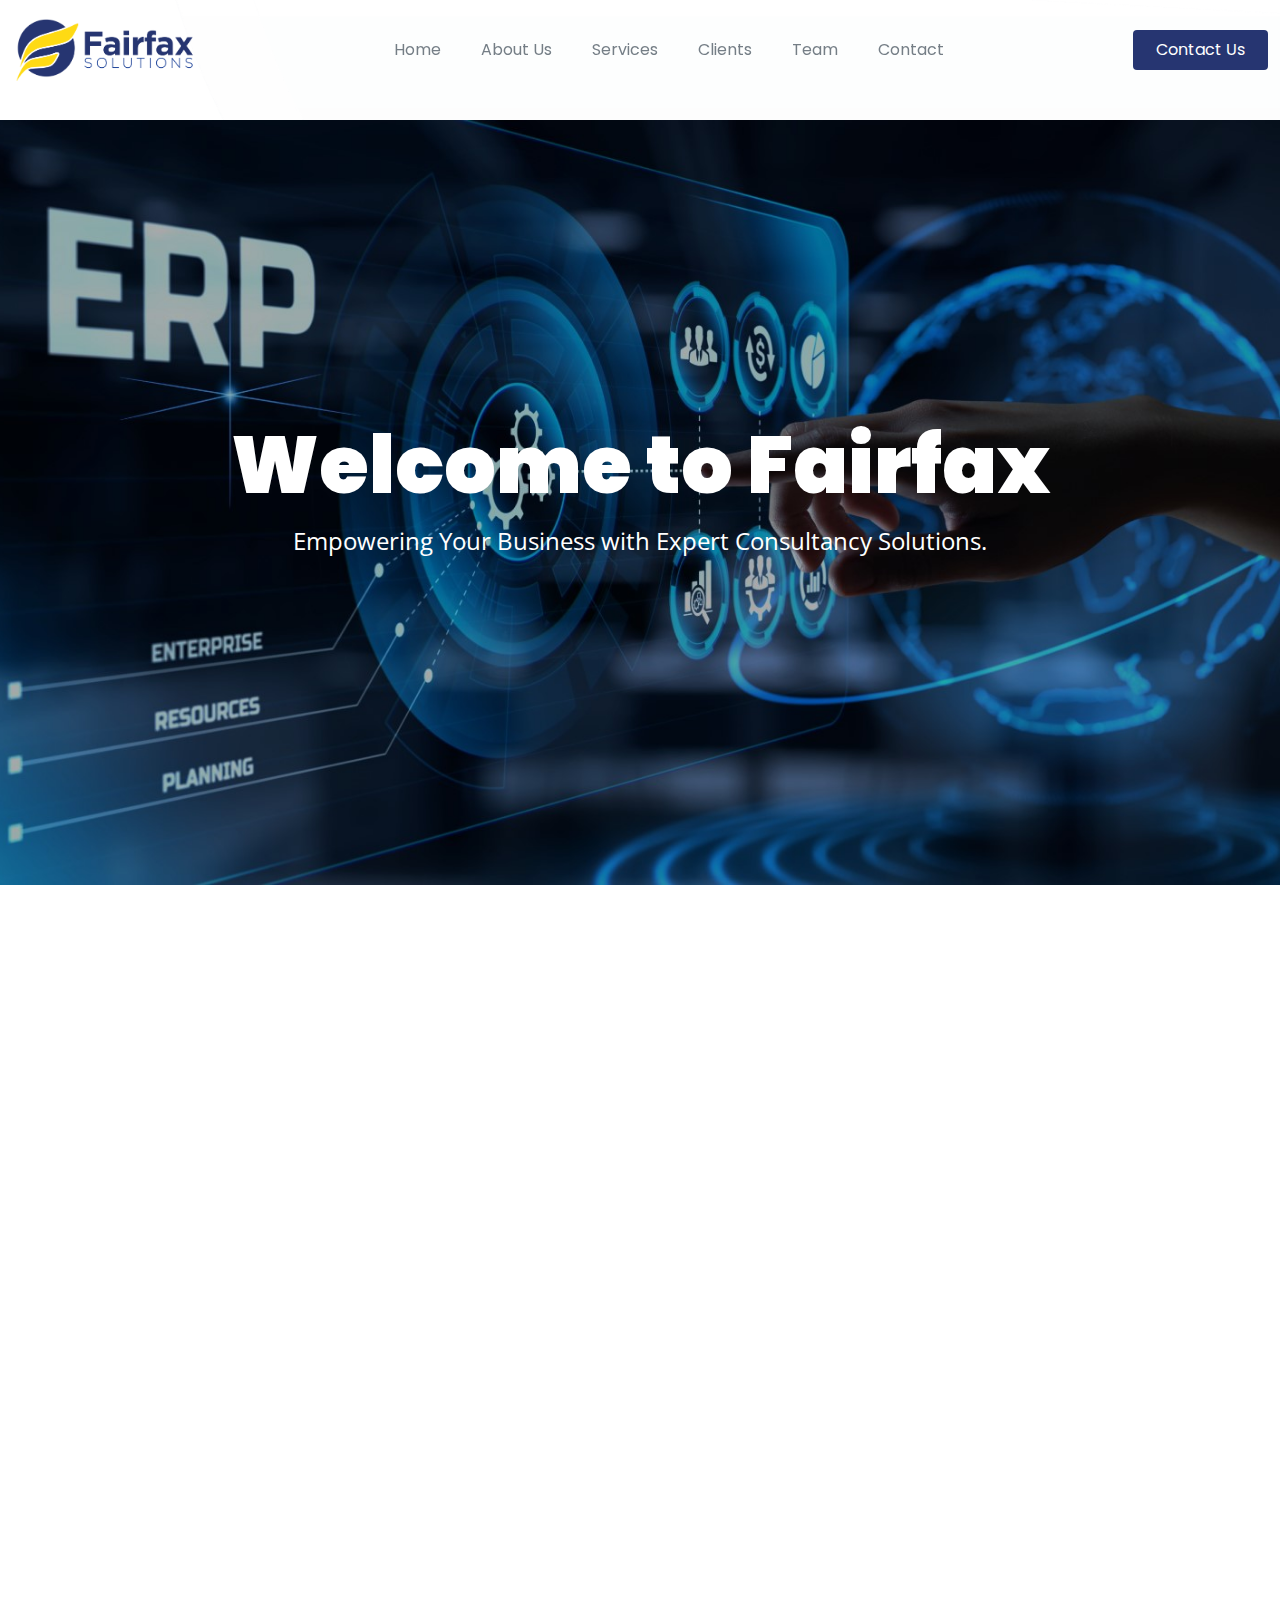
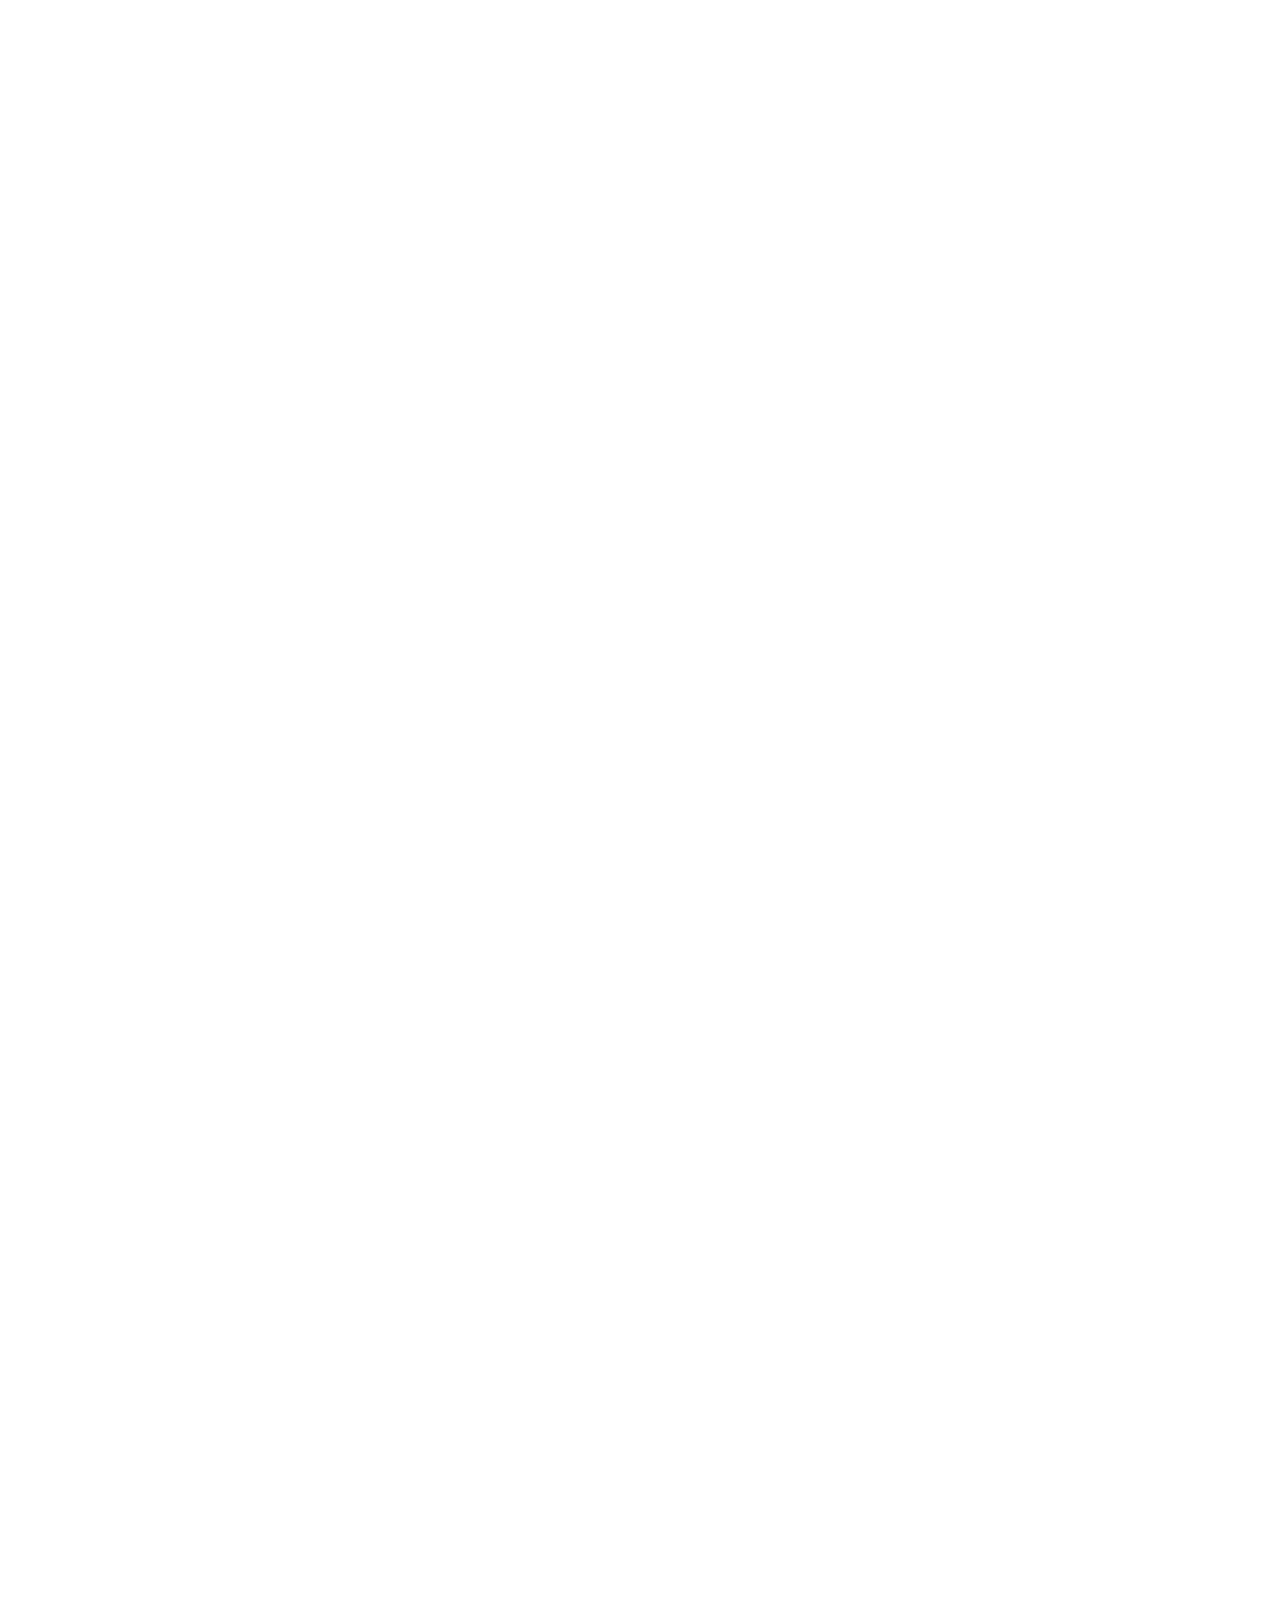
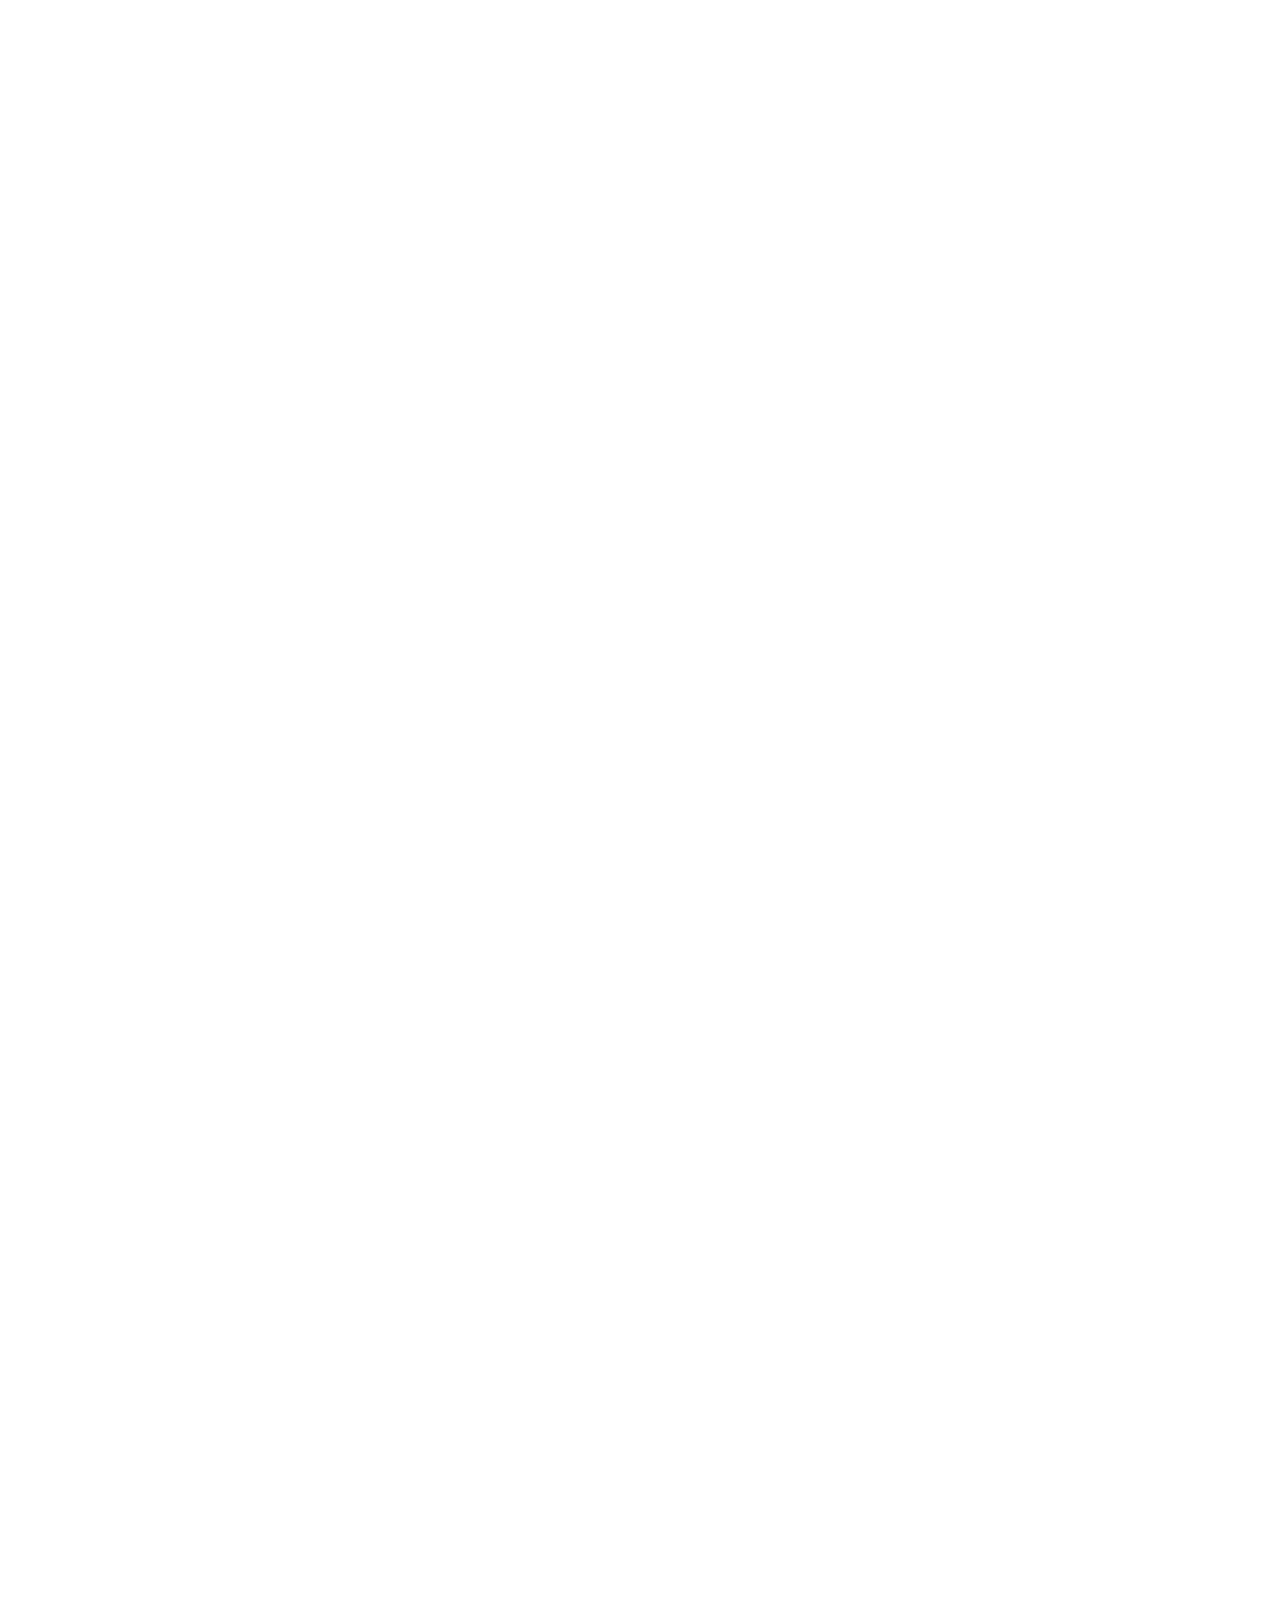
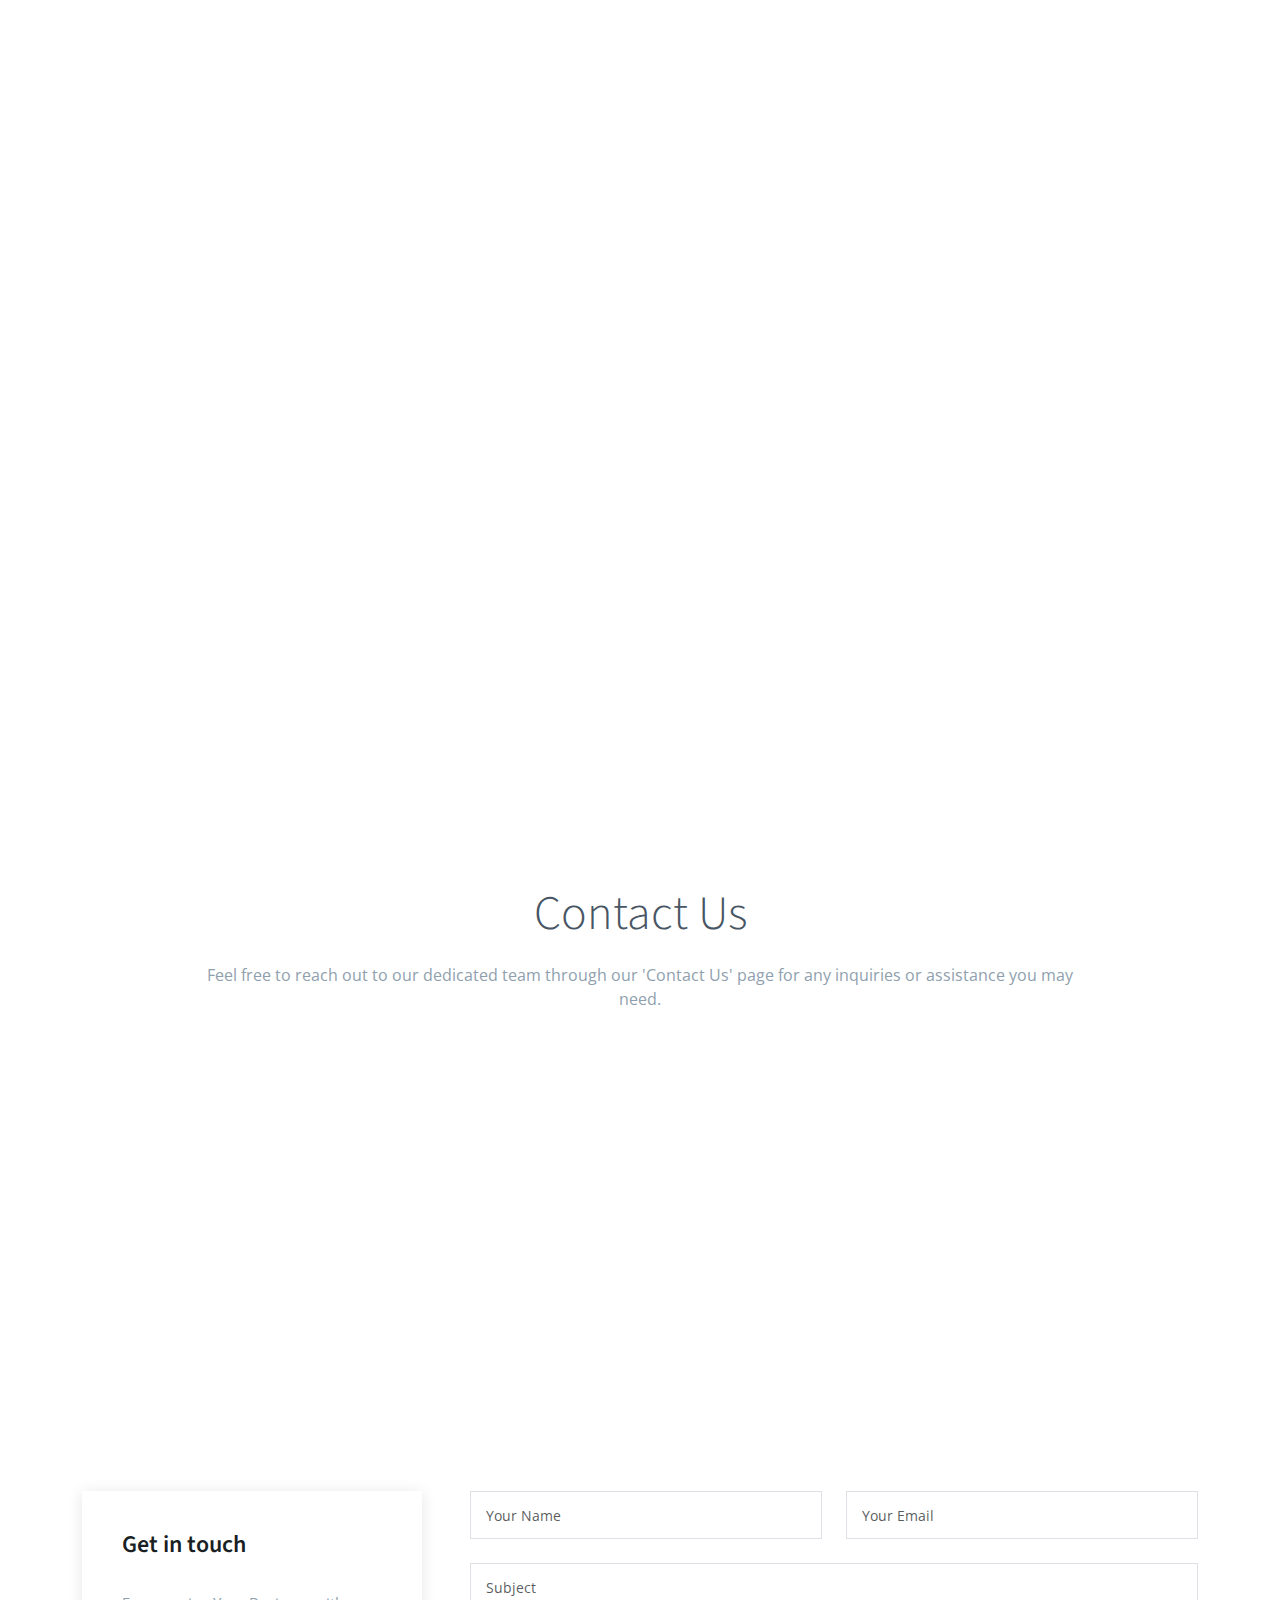
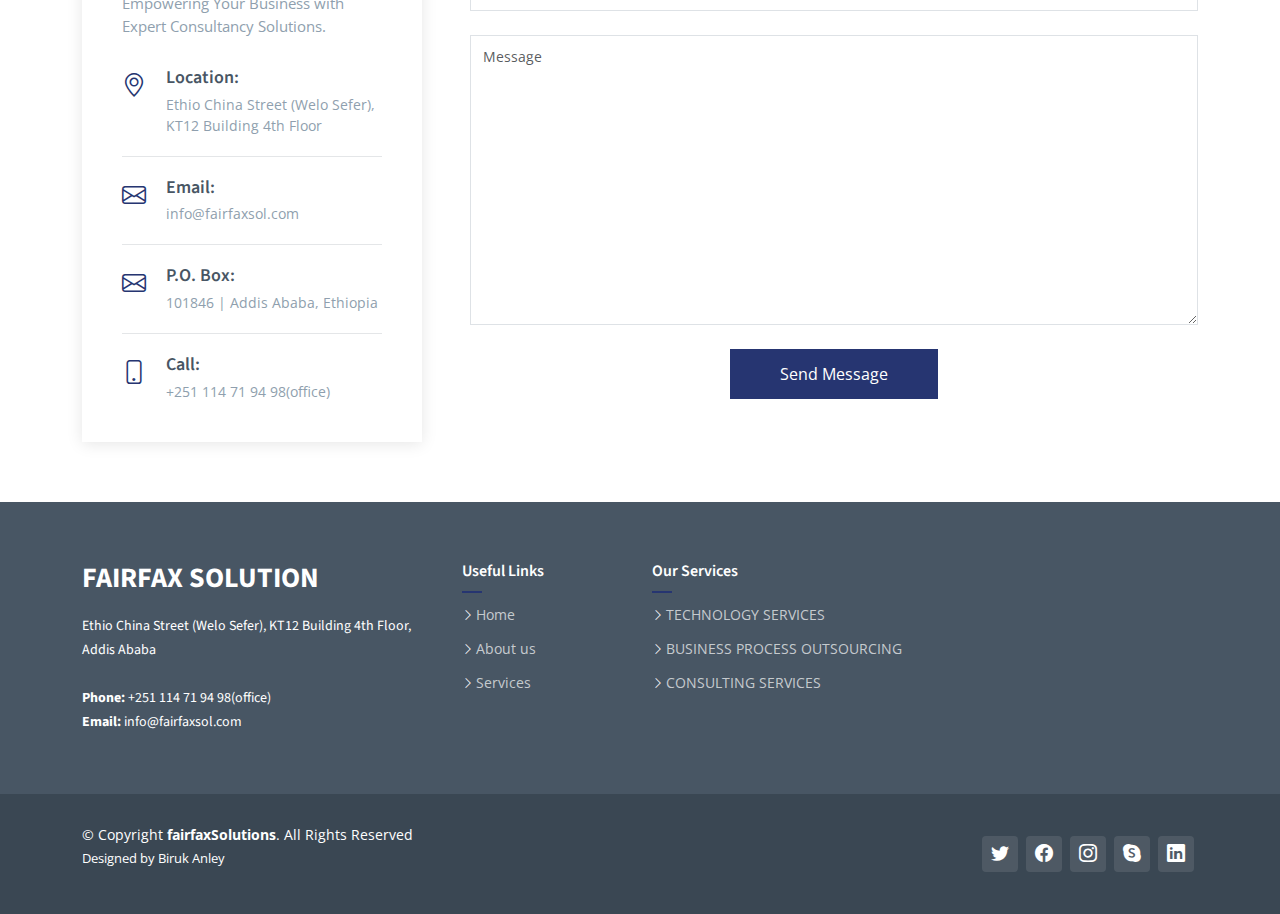
==== index.html @ a39a490e "fix" ====
<!DOCTYPE html>
<html lang="en">

<head>
  <meta charset="utf-8">
  <meta content="width=device-width, initial-scale=1.0" name="viewport">

  <title>FairFax Solution</title>
  <meta content="" name="description">
  <meta content="" name="keywords">

  <!-- Favicons -->
  <link href="assets/img/favicon.png" rel="icon">
  <link href="assets/img/apple-touch-icon.png" rel="apple-touch-icon">

  <!-- Google Fonts -->
  <link rel="preconnect" href="https://fonts.googleapis.com">
  <link rel="preconnect" href="https://fonts.gstatic.com" crossorigin>
  <link href="https://fonts.googleapis.com/css2?family=Open+Sans:ital,wght@0,300;0,400;0,500;0,600;0,700;1,300;1,400;1,500;1,600;1,700&family=Poppins:ital,wght@0,300;0,400;0,500;0,600;0,700;1,300;1,400;1,500;1,600;1,700&family=Source+Sans+Pro:ital,wght@0,300;0,400;0,600;0,700;1,300;1,400;1,600;1,700&display=swap" rel="stylesheet">

  <!-- Vendor CSS Files -->
  <link href="assets/vendor/bootstrap/css/bootstrap.min.css" rel="stylesheet">
  <link href="assets/vendor/bootstrap-icons/bootstrap-icons.css" rel="stylesheet">
  <link href="assets/vendor/aos/aos.css" rel="stylesheet">
  <link href="assets/vendor/glightbox/css/glightbox.min.css" rel="stylesheet">
  <link href="assets/vendor/swiper/swiper-bundle.min.css" rel="stylesheet">

  <!-- Variables CSS Files. Uncomment your preferred color scheme -->
  <link href="assets/css/variables.css" rel="stylesheet">
  <!-- <link href="assets/css/variables-blue.css" rel="stylesheet"> -->
  <!-- <link href="assets/css/variables-green.css" rel="stylesheet"> -->
  <!-- <link href="assets/css/variables-orange.css" rel="stylesheet"> -->
  <!-- <link href="assets/css/variables-purple.css" rel="stylesheet"> -->
  <!-- <link href="assets/css/variables-red.css" rel="stylesheet"> -->
  <!-- <link href="assets/css/variables-pink.css" rel="stylesheet"> -->

  <!-- Template Main CSS File -->
  <link href="assets/css/main.css" rel="stylesheet">

  <!-- =======================================================
  * Template Name: HeroBiz
  * Updated: Sep 18 2023 with Bootstrap v5.3.2
  * Template URL: https://bootstrapmade.com/herobiz-bootstrap-business-template/
  * Author: BootstrapMade.com
  * License: https://bootstrapmade.com/license/
  ======================================================== -->
</head>

<body>
<style>
  .bg-sr {
    background-image: url('assets/img/t.jpg');
    background-size: cover;
    background-position: center;
    
    height: 85vh;
    width: 100%;
  }
  .abo-img {
    width: 98%;
  }
 
    
  
</style>
  <!-- ======= Header ======= -->
  <header id="header" class="header fixed-top" data-scrollto-offset="0">
    <div class="container-fluid d-flex align-items-center justify-content-between">

      <a href="index.html" class="logo d-flex align-items-center scrollto me-auto me-lg-0">
        <!-- Uncomment the line below if you also wish to use an image logo -->
        <img src="assets/img/logo.png" alt="">
       
      </a>

      <nav id="navbar" class="navbar">
        <ul>

          <li><a class="nav-link scrollto" href="#">Home</a></li>
          <li><a class="nav-link scrollto" href="index.html#about">About Us</a></li>
          <li><a class="nav-link scrollto" href="index.html#services">Services</a></li>
          <li><a class="nav-link scrollto" href="index.html#portfolio">Clients</a></li>
          <li><a class="nav-link scrollto" href="index.html#team">Team</a></li>
        
        
          <li><a class="nav-link scrollto" href="index.html#contact">Contact</a></li>
        </ul>
        <i class="bi bi-list mobile-nav-toggle d-none"></i>
      </nav><!-- .navbar -->

      <a class="btn-getstarted scrollto" href="index.html#contact">Contact Us</a>

    </div>
  </header><!-- End Header -->

  <section id="hero-animated" class="hero-animated d-flex align-items-center height-100vh">
  
  <div class=" d-flex flex-column justify-content-center align-items-center text-center  bg-sr" data-aos="zoom-out">
    
  <div class="background-red" style="position: absolute; z-index: 1;">
    
    <h2 class="color-white" style="font-size: 5rem; font-weight: 900;">Welcome to Fairfax </h2>
    <p class="color-white "style="font-size: 1.5rem;">Empowering Your Business with Expert Consultancy Solutions.</p>
 
  </div>
</section>
  

  <main id="main">

    <!-- ======= Featured Services Section ======= -->
   

    <!-- ======= About Section ======= -->
    <section id="about" class="about">
      <div class="container" data-aos="fade-up">
        

        <div class="section-header">
          <h2>About Us</h2>
          <p>Fairfax Solution Tech PLC, is an enterprise solutions provider focusing on ERP solutions for
          various industry verticals with an impressive track record.</p>
        </div>

        <div class="row g-4 g-lg-5" data-aos="fade-up" data-aos-delay="200">

          <div class="col-lg-5">
            <div class="about-img">
              <img src="assets/img/hero-carousel-5.svg" class="abo-img" alt="" />
            </div>
          </div>

          <div class="col-lg-7">
            <h3 class="pt-0 pt-lg-5">Fairfax Solutions leads the industry in revolutionizing operations with cutting-edge tech</h3>

            <!-- Tabs -->
            <ul class="nav nav-pills mb-3">
              
              <li><a class="nav-link active" data-bs-toggle="pill" href="#tab0">About Us</a></li>
              <li><a class="nav-link" data-bs-toggle="pill" href="#tab1">What we do</a></li>

            </ul><!-- End Tabs -->

            <!-- Tab Content -->
            <div class="tab-content">
              <div class="tab-pane fade show active" id="tab0">
                
                <p>Fairfax Solutions is an innovative tech firm in Ethiopia, focusing on ERP systems, training,
                and consulting.</p>

                <p>It is an innovative company with a vision of leveraging the power of advanced technology to deliver world-class process
                improvements, organization transformations and strategic advice to our clients. Fairfax delivers real value to its
                clients by anticipating and addressing their challenges. Advising and helping clients requires a detailed knowledge of
                their industries. Thus, the approaches, methodologies and skills of Fairfax are tailored to the characteristics of each
                industry. Our ERP solutions are effective at streamlining business processes that cut across the functional areas of
                your business by bringing together fragmented operations, often replacing multiplicity of legacy systems to speed up departmental functions and transactions that cross your business.</p>
                  
              </p>
              
               
              </div><!-- End Tab 1 Content -->

              <div class="tab-pane fade show" id="tab1">

                <p class="fst-italic">Our Professional services include the following:</p>

                <div class="d-flex align-items-center mt-4">
                  <i class="bi bi-check2"></i>
                  <h4>Application (ERP) Implementation Services</h4>
                </div>
                <div class="d-flex align-items-center mt-4">
                  <i class="bi bi-check2"></i>
                  <h4>Managed Business Process Outsourcing</h4>
                </div>
                <div class="d-flex align-items-center mt-4">
                  <i class="bi bi-check2"></i>
                  <h4>Disaster Recovery</h4>
                </div>
                <div class="d-flex align-items-center mt-4">
                  <i class="bi bi-check2"></i>
                  <h4>Mobile Commerce</h4>
                </div>
                

                

              </div><!-- End Tab 1 Content -->
            </div>

          </div>

        </div>

      </div>
    </section><!-- End About Section -->

    <!-- ======= Clients Section ======= -->
    <section id="clients" class="clien">
      <div class="container" data-aos="zoom-out">

        <div class="clients-slider swiper">
          <div class="swiper-wrapper align-items-center">
            <div class="swiper-slide"><img src="assets/img/clients/client-0.jpg" class="img-fluid" alt=""></div>
            <div class="swiper-slide"><img src="assets/img/clients/client-1.png" class="img-fluid" alt=""></div>
            <div class="swiper-slide"><img src="assets/img/clients/client-2.png" class="img-fluid" alt=""></div>
            <div class="swiper-slide"><img src="assets/img/clients/client-3.png" class="img-fluid" alt=""></div>
            <div class="swiper-slide"><img src="assets/img/clients/client-5.png" class="img-fluid" alt=""></div>
            <div class="swiper-slide"><img src="assets/img/clients/client-6.png" class="img-fluid" alt=""></div>
            <div class="swiper-slide"><img src="assets/img/clients/client-7.jpg" class="img-fluid" alt=""></div>
            <div class="swiper-slide"><img src="assets/img/clients/client-8.png" class="img-fluid" alt=""></div>
            



          </div>
        </div>

      </div>
    </section><!-- End Clients Section -->

    
    

    <!-- ======= Services Section ======= -->
    <section id="services" class="services">
      <div class="container" data-aos="fade-up">

        <div class="section-header">
          <h2>Our Services</h2>
          <p>Customized solutions empowering businesses through strategic technology planning.</p>
        </div>

        <section id="featured-services" class="featured-services">
          <div class="container">
        
            <div class="row gy-4">
        
              <div class="col-xl-3 col-md-6 d-flex" data-aos="zoom-out">
                <div class="service-item position-relative">
                  <div class="icon"><i class="bi bi-activity icon"></i></div>
                  <h4><a href="" class="stretched-link">TECHNOLOGY SERVICES</a></h4>
                  <p>Our Technology Services are based on the optimal match between a client’s industry, strategy, business
                    model and
                    organization. The Solutions we identify will be the drivers of our clients’ growth</p>
                </div>
              </div><!-- End Service Item -->
        
              <div class="col-xl-3 col-md-6 d-flex" data-aos="zoom-out" data-aos-delay="200">
                <div class="service-item position-relative">
                  <div class="icon"><i class="bi bi-bounding-box-circles icon"></i></div>
                  <h4><a href="" class="stretched-link">CONSULTING SERVICES</a></h4>
                  <p>Our focus is to help identify issues which will clear your path to value and high performance whether you
                    are challenged
                    by regulatory pressures or need to focus on customer needs</p>
                </div>
              </div><!-- End Service Item -->
        
              <div class="col-xl-3 col-md-6 d-flex" data-aos="zoom-out" data-aos-delay="400">
                <div class="service-item position-relative">
                  <div class="icon"><i class="bi bi-calendar4-week icon"></i></div>
                  <h4><a href="" class="stretched-link">BUSINESS PROCESS OUTSOURCING</a></h4>
                  <p>Fairfax Solution outsourcing services touch every industry and business process. We transform our clients’
                    business
                    operations, making them faster, more efficient and cost-effective
                  </p>
                </div>
              </div>
              <!-- End Service Item -->
        
              <div class="col-xl-3 col-md-6 d-flex" data-aos="zoom-out" data-aos-delay="600">
                <div class="service-item position-relative">
                  <div class="icon"><i class="bi bi-broadcast icon"></i></div>
                  <h4><a href="" class="stretched-link">TRAINING PROGRAMS</a></h4>
                  <p>We provide customized training programs.Our experts offer comprehensive sessions on product usage, system integration,
                  troubleshooting, and best practices. Through hands-on exercises, we ensure clients gain a deep understanding of our products</p>
                </div>
              </div>
              
              <!-- End Service Item -->
        
            </div>
        
          </div>
        </section><!-- End Featured Services Section -->

      </div>
    </section><!-- End Services Section -->



    <!-- ======= F.A.Q Section ======= -->
    <section id="faq" class="faq">
      <div class="container-fluid" data-aos="fade-up">

        <div class="row gy-4">

          <div class="col-lg-7 d-flex flex-column justify-content-center align-items-stretch  order-2 order-lg-1">

            <div class="content px-xl-5">
              <h3>Frequently Asked <strong>Questions</strong></h3>
              <p>
                Find quick answers to common queries about Fairfax Solutions, covering our expertise in ICT consultancy, partnerships and  experiences.
              </p>
            </div>

            <div class="accordion accordion-flush px-xl-5" id="faqlist">

              <div class="accordion-item" data-aos="fade-up" data-aos-delay="200">
                <h3 class="accordion-header">
                  <button class="accordion-button collapsed" type="button" data-bs-toggle="collapse" data-bs-target="#faq-content-1">
                    <i class="bi bi-question-circle question-icon"></i>
                  What are Fairfax's areas of expertise?
                  </button>
                </h3>
                <div id="faq-content-1" class="accordion-collapse collapse" data-bs-parent="#faqlist">
                  <div class="accordion-body">
                    Fairfax specializes in providing comprehensive ICT consultancy and innovative business solutions. Our expertise spans
                    from strategizing IT frameworks to implementing cutting-edge technology solutions, ensuring optimized operations and
                    growth for businesses.
                  </div>
                </div>
              </div><!-- # Faq item-->

              <div class="accordion-item" data-aos="fade-up" data-aos-delay="300">
                <h3 class="accordion-header">
                  <button class="accordion-button collapsed" type="button" data-bs-toggle="collapse" data-bs-target="#faq-content-2">
                    <i class="bi bi-question-circle question-icon"></i>
                    Does Fairfax have partnerships?
                  </button>
                </h3>
                <div id="faq-content-2" class="accordion-collapse collapse" data-bs-parent="#faqlist">
                  <div class="accordion-body">
                    Absolutely. We collaborate with numerous local, regional as well as multinational companies.
                  </div>
                </div>
              </div><!-- # Faq item-->

              <div class="accordion-item" data-aos="fade-up" data-aos-delay="400">
                <h3 class="accordion-header">
                  <button class="accordion-button collapsed" type="button" data-bs-toggle="collapse" data-bs-target="#faq-content-3">
                    <i class="bi bi-question-circle question-icon"></i>
                    What industries or sectors have you primarily served  in ICT consultancy?
                  </button>
                </h3>
                <div id="faq-content-3" class="accordion-collapse collapse" data-bs-parent="#faqlist">
                  <div class="accordion-body">
                    <ul>
                      <li>Financial industry : Banks and micro finance institutions</li>
                      <li>Health and public services : NGO</li>
                      <li>Manufucturing : Cement , brewery , FMCGs and others</li>
                      <li>Goverment : Service providers</li>
                      
                    </ul>
                  
                  </div>
                </div>
              </div><!-- # Faq item-->

            

              <div class="accordion-item" data-aos="fade-up" data-aos-delay="600">
                <h3 class="accordion-header">
                  <button class="accordion-button collapsed" type="button" data-bs-toggle="collapse" data-bs-target="#faq-content-5">
                    <i class="bi bi-question-circle question-icon"></i>
                  Do you have experience in this field?
                  </button>
                </h3>
                <div id="faq-content-5" class="accordion-collapse collapse" data-bs-parent="#faqlist">
                  <div class="accordion-body">
                    Absolutely, we boast over a decade of extensive expertise.
                  </div>
                </div>
              </div><!-- # Faq item-->

            </div>

          </div>

          <div class="col-lg-5 align-items-stretch order-1 order-lg-2 img" style='background-image: url("assets/img/faq.jpg");'>&nbsp;</div>
        </div>

      </div>
    </section><!-- End F.A.Q Section -->

    <!-- ======= Clients Section ======= -->
    <section id="portfolio" class="portfolio" data-aos="fade-up">

      <div class="container">

        <div class="section-header">
          <h2>Our Clients</h2>
          <p>Our clientele comprises long-term partners with whom we've collaborated over the years, reflecting the wealth of
          experience we've gained together. Their enduring trust and sustained collaborations stand as a testament to our shared
          journey and accomplishments.</p>
        </div>

      </div>

      <div class="container-fluid" data-aos="fade-up" data-aos-delay="200">

        <div class="portfolio-isotope" data-portfolio-filter="*" data-portfolio-layout="masonry" data-portfolio-sort="original-order">

          <ul class="portfolio-flters">
            <!-- <li data-filter="*" class="filter-active">All</li>
            <li data-filter=".filter-app">App</li>
            <li data-filter=".filter-product">Product</li>
            <li data-filter=".filter-branding">Branding</li>
            <li data-filter=".filter-books">Books</li> -->
          </ul><!-- End Clients4 Filters -->

          <div class="row g-0 portfolio-container">

            <div class="col-xl-3 col-lg-4 col-md-6 portfolio-item filter-app">
              <img src="assets/img/portfolio/app-1.jpg" class="img-fluid" alt="">
              <div class="portfolio-info">
                <a href="assets/img/portfolio/app-1.jpg"  data-gallery="portfolio-gallery" class="glightbox preview-link"><i class="bi bi-zoom-in"></i></a>
                <!-- <a href="portfolio-details.html" title="More Details" class="details-link"><i class="bi bi-link-45deg"></i></a> -->
              </div>
            </div><!-- End Clients4 Item -->

           

            <div class="col-xl-3 col-lg-4 col-md-6 portfolio-item filter-branding">
              <img src="assets/img/portfolio/branding-1.jpg" class="img-fluid" alt="">
              <div class="portfolio-info">
                <a href="assets/img/portfolio/branding-1.jpg"  data-gallery="portfolio-gallery" class="glightbox preview-link"><i class="bi bi-zoom-in"></i></a>
                <!-- <a href="portfolio-details.html" title="More Details" class="details-link"><i class="bi bi-link-45deg"></i></a> -->
              </div>
            </div><!-- End Clients4 Item -->

              <div class="col-xl-3 col-lg-4 col-md-6 portfolio-item filter-app">
                <img src="assets/img/portfolio/app-24.jpg" class="img-fluid" alt="">
                <div class="portfolio-info">
                  <a href="assets/img/portfolio/app-24.jpg" data-gallery="portfolio-gallery" class="glightbox preview-link"><i
                      class="bi bi-zoom-in"></i></a>
                  <!-- <a href="portfolio-details.html" title="More Details" class="details-link"><i class="bi bi-link-45deg"></i></a> -->
                </div>
              </div><!-- End Clients4 Item -->

            <div class="col-xl-3 col-lg-4 col-md-6 portfolio-item filter-books">
              <img src="assets/img/portfolio/book-11.jpg" class="img-fluid" alt="">
              <div class="portfolio-info">
                <a href="assets/img/portfolio/book11.jpg" data-gallery="portfolio-gallery" class="glightbox preview-link"><i class="bi bi-zoom-in"></i></a>
                <!-- <a href="portfolio-details.html" title="More Details" class="details-link"><i class="bi bi-link-45deg"></i></a> -->
              </div>
            </div><!-- End Clients4 Item -->

            <div class="col-xl-3 col-lg-4 col-md-6 portfolio-item filter-books">
              <img src="assets/img/portfolio/book-12.jpg" class="img-fluid" alt="">
              <div class="portfolio-info">
                <a href="assets/img/portfolio/book-12.jpg" data-gallery="portfolio-gallery" class="glightbox preview-link"><i
                    class="bi bi-zoom-in"></i></a>
                <!-- <a href="portfolio-details.html" title="More Details" class="details-link"><i class="bi bi-link-45deg"></i></a> -->
              </div>
            </div><!-- End Clients4 Item -->

            <div class="col-xl-3 col-lg-4 col-md-6 portfolio-item filter-app">
              <img src="assets/img/portfolio/app-22.jpg" class="img-fluid" alt="">
              <div class="portfolio-info">
                <a href="assets/img/portfolio/app-22.jpg"  data-gallery="portfolio-gallery" class="glightbox preview-link"><i class="bi bi-zoom-in"></i></a>
                <!-- <a href="portfolio-details.html" title="More Details" class="details-link"><i class="bi bi-link-45deg"></i></a> -->
              </div>
            </div><!-- End Clients4 Item -->

            <div class="col-xl-3 col-lg-4 col-md-6 portfolio-item filter-app">
              <img src="assets/img/portfolio/app-23.jpg" class="img-fluid" alt="">
              <div class="portfolio-info">
                <a href="assets/img/portfolio/app-23.jpg" data-gallery="portfolio-gallery" class="glightbox preview-link"><i
                    class="bi bi-zoom-in"></i></a>
                <!-- <a href="portfolio-details.html" title="More Details" class="details-link"><i class="bi bi-link-45deg"></i></a> -->
              </div>
            </div><!-- End Clients4 Item -->

            <div class="col-xl-3 col-lg-4 col-md-6 portfolio-item filter-app">
              <img src="assets/img/portfolio/app-25.jpg" class="img-fluid" alt="">
              <div class="portfolio-info">
                <a href="assets/img/portfolio/app-25.jpg" data-gallery="portfolio-gallery" class="glightbox preview-link"><i
                    class="bi bi-zoom-in"></i></a>
                <!-- <a href="portfolio-details.html" title="More Details" class="details-link"><i class="bi bi-link-45deg"></i></a> -->
              </div>
            </div><!-- End Clients4 Item -->

          

            

            <div class="col-xl-3 col-lg-4 col-md-6 portfolio-item filter-branding">
              <img src="assets/img/portfolio/branding-2.jpg" class="img-fluid" alt="">
              <div class="portfolio-info">
                <a href="assets/img/portfolio/branding-2.jpg"  data-gallery="portfolio-gallery" class="glightbox preview-link"><i class="bi bi-zoom-in"></i></a>
                <!-- <a href="portfolio-details.html" title="More Details" class="details-link"><i class="bi bi-link-45deg"></i></a> -->
              </div>
            </div><!-- End Clients4 Item -->

            <div class="col-xl-3 col-lg-4 col-md-6 portfolio-item filter-books">
              <img src="assets/img/portfolio/books-2.jpg" class="img-fluid" alt="">
              <div class="portfolio-info">
                <a href="assets/img/portfolio/books-2.jpg"  data-gallery="portfolio-gallery" class="glightbox preview-link"><i class="bi bi-zoom-in"></i></a>
                <!-- <a href="portfolio-details.html" title="More Details" class="details-link"><i class="bi bi-link-45deg"></i></a> -->
              </div>
            </div><!-- End Clients4 Item -->
            <div class="col-xl-3 col-lg-4 col-md-6 portfolio-item filter-branding">
              <img src="assets/img/portfolio/branding-4.jpg" class="img-fluid" alt="">
              <div class="portfolio-info">
                <a href="assets/img/portfolio/branding-4.jpg" data-gallery="portfolio-gallery" class="glightbox preview-link"><i
                    class="bi bi-zoom-in"></i></a>
                <!-- <a href="portfolio-details.html" title="More Details" class="details-link"><i class="bi bi-link-45deg"></i></a> -->
              </div>
            </div><!-- End Clients4 Item -->

            <div class="col-xl-3 col-lg-4 col-md-6 portfolio-item filter-app">
              <img src="assets/img/portfolio/app-3.jpg" class="img-fluid" alt="">
              <div class="portfolio-info">
                <a href="assets/img/portfolio/app-3.jpg"  data-gallery="portfolio-gallery" class="glightbox preview-link"><i class="bi bi-zoom-in"></i></a>
                <!-- <a href="portfolio-details.html" title="More Details" class="details-link"><i class="bi bi-link-45deg"></i></a> -->
              </div>
            </div><!-- End Clients4 Item -->

          </div><!-- End Clients4 Container -->

        </div>

      </div>
    </section><!-- End Clients4 Section -->

    <!-- ======= Team Section ======= -->
    <section id="team" class="team">
      <div class="container" data-aos="fade-up">

        <div class="section-header">
          <h2>Our Team</h2>
          <p>Fairfax Solutions boasts a tight-knit team of dedicated professionals united by a passion for innovation and excellence.
          Together, we leverage our diverse expertise to tackle challenges and drive impactful solutions.</p>
        </div>

        <div class="row gy-5">

          <div class="col-xl-4 col-md-6 d-flex" data-aos="zoom-in" data-aos-delay="200">
            <div class="team-member">
              <div class="member-img">
                <img src="assets/img/team/team-1.jpg" class="img-fluid" alt="">
              </div>
              <div class="member-info">
                <div class="social">
                  <a href="https://www.linkedin.com/in/wogene-alene-310718" target="_blank"><i class="bi bi-linkedin"></i></a>
                </div>
                <h4>Wogene Alene</h4>
                <span>Managing Director</span>
              </div>
            </div>
          </div><!-- End Team Member -->

          <div class="col-xl-4 col-md-6 d-flex" data-aos="zoom-in" data-aos-delay="400">
            <div class="team-member">
              <div class="member-img">
                <img src="assets/img/team/team-2.jpg" class="img-fluid" alt="">
              </div>
              <div class="member-info">
                <div class="social">
                  <a href="https://www.linkedin.com/in/yonas-fikru-8538691a" target="_blank"><i class="bi bi-linkedin"></i></a>
                </div>
                <h4>Yonas Fikru</h4>
                <span>Sales and Marketing Director</span>
              </div>
            </div>
          </div><!-- End Team Member -->

          <div class="col-xl-4 col-md-6 d-flex" data-aos="zoom-in" data-aos-delay="600">
            <div class="team-member">
              <div class="member-img">
                <img src="assets/img/team/team-3.jpg" class="img-fluid" alt="">
              </div>
              <div class="member-info">
                <div class="social">
                  <a href="https://www.linkedin.com/in/bizuayehu-abebe-60745586" target="_blank"><i class="bi bi-linkedin"></i></a>
                </div>
                <h4>Bizuayehu Abebe</h4>
                <span>Senior Consultant :
                Logistics</span>
              </div>
            </div>
          </div><!-- End Team Member -->

          <div class="col-xl-4 col-md-6 d-flex" data-aos="zoom-in" data-aos-delay="600">
            <div class="team-member">
              <div class="member-img">
                <img src="assets/img/team/team-5.jpg" class="img-fluid" alt="">
              </div>
              <div class="member-info">
                <div class="social">
                  <a href="https://www.linkedin.com/in/adisu-akalewold-ab634022" target="_blank"><i
                      class="bi bi-linkedin"></i></a>
                </div>
                <h4>Adisu Akalewold</h4>
                <span>Senior Manager , Service Delivery</span>
              </div>
            </div>
          </div><!-- End Team Member -->

          <div class="col-xl-4 col-md-6 d-flex" data-aos="zoom-in" data-aos-delay="600">
            <div class="team-member">
              <div class="member-img">
                <img src="assets/img/team/team-4.jpg" class="img-fluid" alt="">
              </div>
              <div class="member-info">
                <div class="social">
                  <a href="https://www.linkedin.com/in/hanna-astawesegn-tefera-3b6085244" target="_blank"><i class="bi bi-linkedin"></i></a>
                </div>
                <h4>Hanna Astawesegn</h4>
                <span>Senior Consultant: Finance</span>
              </div>
            </div>
          </div><!-- End Team Member -->

        </div>

      </div>
    </section><!-- End Team Section -->

    

    <!-- ======= Contact Section ======= -->
    <section id="contact" class="contact">
      <div class="container">

        <div class="section-header">
          <h2>Contact Us</h2>
          <p>Feel free to reach out to our dedicated team through our 'Contact Us' page for any inquiries or assistance you may need.</p>
        </div>

      </div>
      <div class="map">
        <div class="mapouter">
          <div class="gmap_canvas"><iframe class="gmap_iframe" width="100%" frameborder="0" scrolling="no" marginheight="0"
              marginwidth="0"
              src="https://maps.google.com/maps?width=600&amp;height=400&amp;hl=en&amp;q= (Welo Sefer)&amp;t=&amp;z=15&amp;ie=UTF8&amp;iwloc=B&amp;output=embed"></iframe><a
              href="https://connectionsgame.org/">Connections Unlimited</a></div>
          <style>
            .mapouter {
              position: relative;
              text-align: right;
              width: 100%;
              height: 400px;
            }
      
            .gmap_canvas {
              overflow: hidden;
              background: none !important;
              width: 100%;
              height: 400px;
            }
      
            .gmap_iframe {
              height: 400px !important;
            }
          </style>
        </div>
        <!-- <iframe src="https://www.google.com/maps/embed?pb=!1m14!1m8!1m3!1d12097.433213460943!2d-74.0062269!3d40.7101282!3m2!1i1024!2i768!4f13.1!3m3!1m2!1s0x0%3A0xb89d1fe6bc499443!2sDowntown+Conference+Center!5e0!3m2!1smk!2sbg!4v1539943755621" frameborder="0" allowfullscreen></iframe> -->
      </div><!-- End Google Maps -->
      

      <div class="container">

        <div class="row gy-5 gx-lg-5">

          <div class="col-lg-4">

            <div class="info">
              <h3>Get in touch</h3>
              <br>
              <p>Empowering Your Business with Expert Consultancy Solutions.</p>
              

              <div class="info-item d-flex">
                <i class="bi bi-geo-alt flex-shrink-0"></i>
                <div>
                  <h4>Location:</h4>
                  <p>Ethio China Street (Welo Sefer), KT12 Building 4th Floor</p>
                </div>
              </div><!-- End Info Item -->

              <div class="info-item d-flex">
                <i class="bi bi-envelope flex-shrink-0"></i>
                <div>
                  <h4>Email:</h4>
                  <p>info@fairfaxsol.com</p>
                </div>
              </div><!-- End Info Item -->
              <div class="info-item d-flex">
                <i class="bi bi-envelope flex-shrink-0"></i>
                <div>
                  <h4>P.O. Box:</h4>
                  <p>101846 | Addis Ababa, Ethiopia</p>
                </div>
              </div><!-- End Info Item -->

              <div class="info-item d-flex">
                <i class="bi bi-phone flex-shrink-0"></i>
                <div>
                  <h4>Call:</h4>
                  <p>+251 114 71 94 98(office)</p>
                </div>
              </div><!-- End Info Item -->

            </div>

          </div>

          <div class="col-lg-8">
            <form action="forms/contact.php" method="post" role="form" class="php-email-form">
              <div class="row">
                <div class="col-md-6 form-group">
                  <input type="text" name="name" class="form-control" id="name" placeholder="Your Name" required>
                </div>
                <div class="col-md-6 form-group mt-3 mt-md-0">
                  <input type="email" class="form-control" name="email" id="email" placeholder="Your Email" required>
                </div>
              </div>
              <div class="form-group mt-3">
                <input type="text" class="form-control" name="subject" id="subject" placeholder="Subject" required>
              </div>
              <div class="form-group mt-3">
                <textarea class="form-control" name="message" placeholder="Message" required></textarea>
              </div>
              <div class="my-3">
                <div class="loading">Loading</div>
                <div class="error-message"></div>
                <div class="sent-message">Your message has been sent. Thank you!</div>
              </div>
              <div class="text-center"><button type="submit">Send Message</button></div>
            </form>
          </div><!-- End Contact Form -->

        </div>

      </div>
    </section><!-- End Contact Section -->

  </main><!-- End #main -->

  <!-- ======= Footer ======= -->
  <footer id="footer" class="footer">

    <div class="footer-content">
      <div class="container">
        <div class="row center">

          <div class="col-lg-4 col-md-6">
            <div class="footer-info">
              <h3>FairFax Solution</h3>
              <p>
                Ethio China Street (Welo Sefer), KT12 Building 4th Floor, Addis Ababa<br><br>
                <strong>Phone:</strong> +251 114 71 94 98(office)<br>
                <strong>Email:</strong> info@fairfaxsol.com<br>
              </p>
            </div>
          </div>

          <div class="col-lg-2 col-md-6 footer-links">
            <h4>Useful Links</h4>
            <ul>
              <li><i class="bi bi-chevron-right"></i> <a href="#">Home</a></li>
              <li><i class="bi bi-chevron-right"></i> <a href="#">About us</a></li>
              <li><i class="bi bi-chevron-right"></i> <a href="#">Services</a></li>
            
            </ul>
          </div>

          <div class="col-lg-6 col-md-6 footer-links">
            <h4>Our Services</h4>
            <ul>
              <li><i class="bi bi-chevron-right"></i> <a href="#">TECHNOLOGY SERVICES</a></li>
              <li><i class="bi bi-chevron-right"></i> <a href="#">BUSINESS PROCESS OUTSOURCING</a></li>
              <li><i class="bi bi-chevron-right"></i> <a href="#">CONSULTING SERVICES</a></li>
            </ul>
          </div>

         

        </div>
      </div>
    </div>

    <div class="footer-legal text-center">
      <div class="container d-flex flex-column flex-lg-row justify-content-center justify-content-lg-between align-items-center">

        <div class="d-flex flex-column align-items-center align-items-lg-start">
          <div class="copyright">
            &copy; Copyright <strong><span>fairfaxSolutions</span></strong>. All Rights Reserved
          </div>
          <div class="credits">
            <!-- All the links in the footer should remain intact. -->
            <!-- You can delete the links only if you purchased the pro version. -->
            <!-- Licensing information: https://bootstrapmade.com/license/ -->
            <!-- Purchase the pro version with working PHP/AJAX contact form: https://bootstrapmade.com/herobiz-bootstrap-business-template/ -->
            <p>Designed by Biruk Anley</p>
          </div>
        </div>

        <div class="social-links order-first order-lg-last mb-3 mb-lg-0">
          <a href="#" class="twitter"><i class="bi bi-twitter"></i></a>
          <a href="#" class="facebook"><i class="bi bi-facebook"></i></a>
          <a href="#" class="instagram"><i class="bi bi-instagram"></i></a>
          <a href="#" class="google-plus"><i class="bi bi-skype"></i></a>
          <a href="#" class="linkedin"><i class="bi bi-linkedin"></i></a>
        </div>

      </div>
    </div>

  </footer><!-- End Footer -->

  <a href="#" class="scroll-top d-flex align-items-center justify-content-center"><i class="bi bi-arrow-up-short"></i></a>

  <div id="preloader"></div>

  <!-- Vendor JS Files -->
  <script src="assets/vendor/bootstrap/js/bootstrap.bundle.min.js"></script>
  <script src="assets/vendor/aos/aos.js"></script>
  <script src="assets/vendor/glightbox/js/glightbox.min.js"></script>
  <script src="assets/vendor/isotope-layout/isotope.pkgd.min.js"></script>
  <script src="assets/vendor/swiper/swiper-bundle.min.js"></script>
  <script src="assets/vendor/php-email-form/validate.js"></script>

  <!-- Template Main JS File -->
  <script src="assets/js/main.js"></script>

</body>

</html>
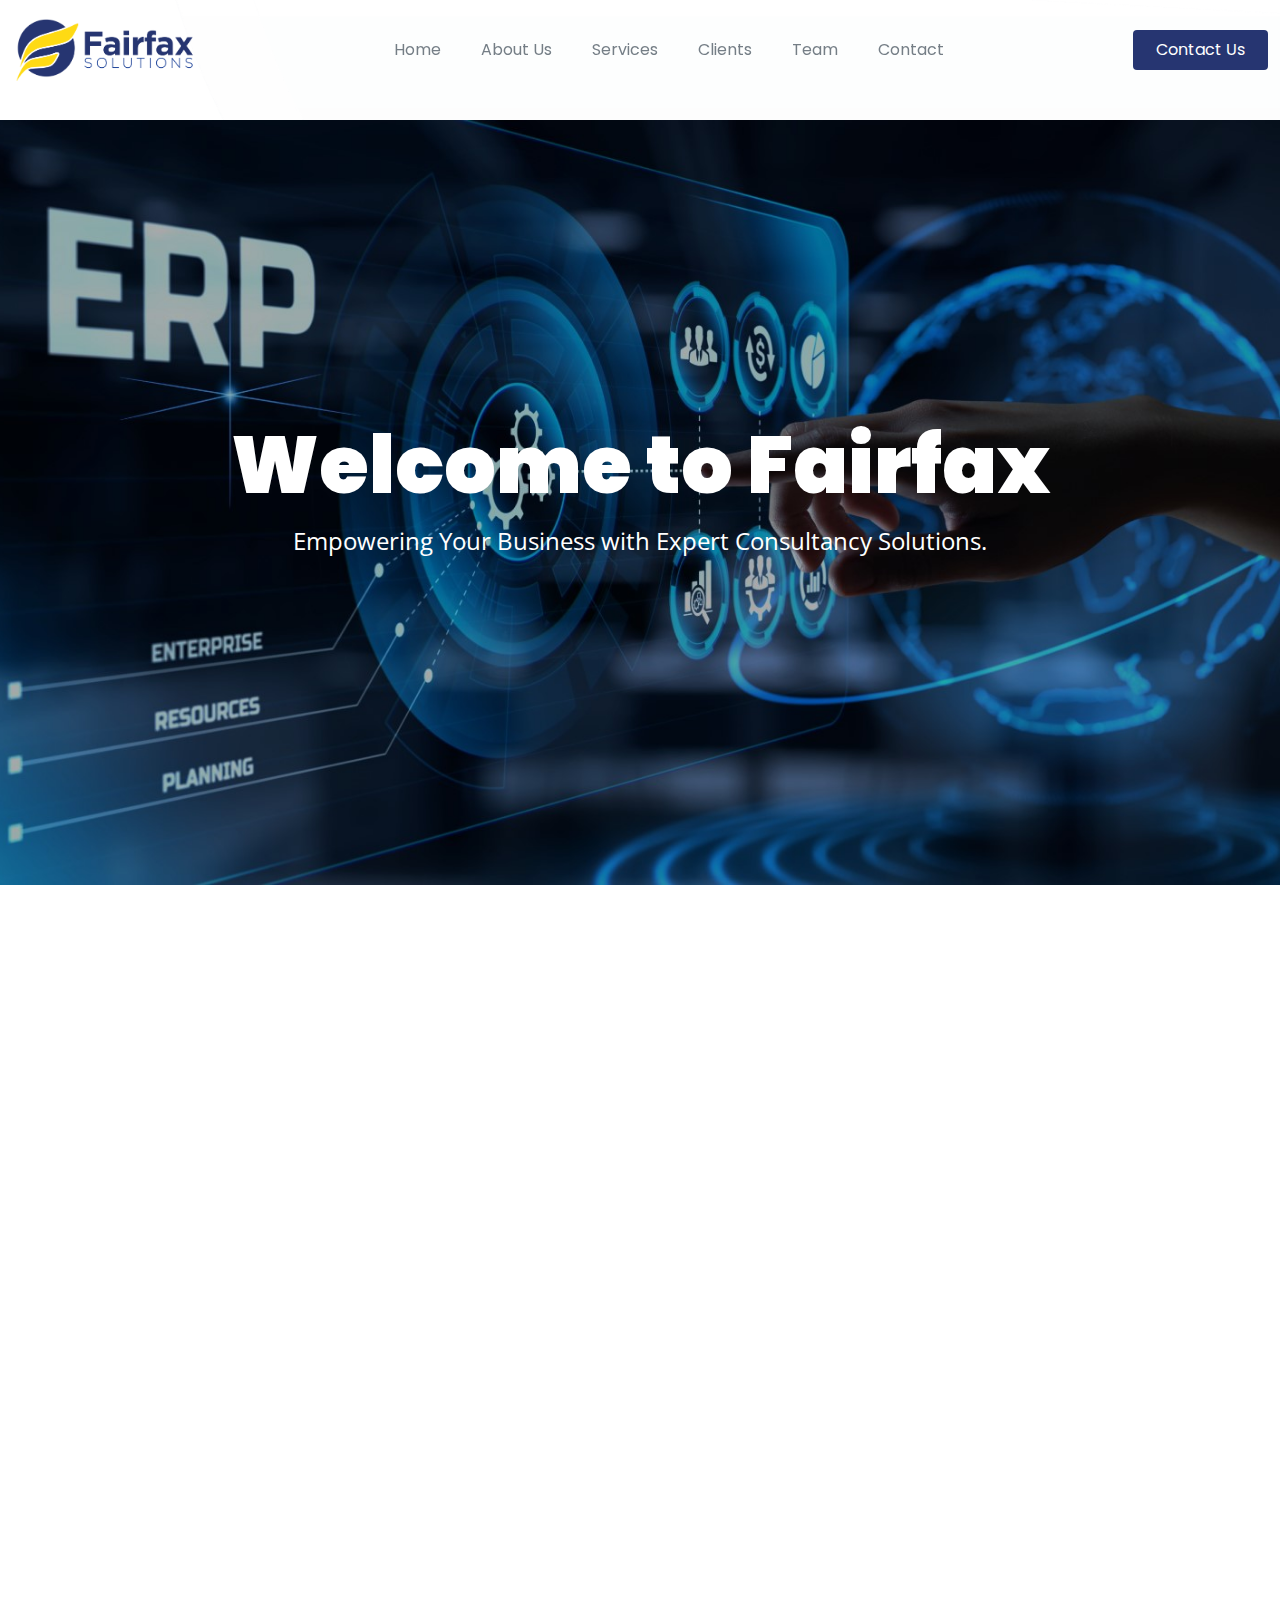
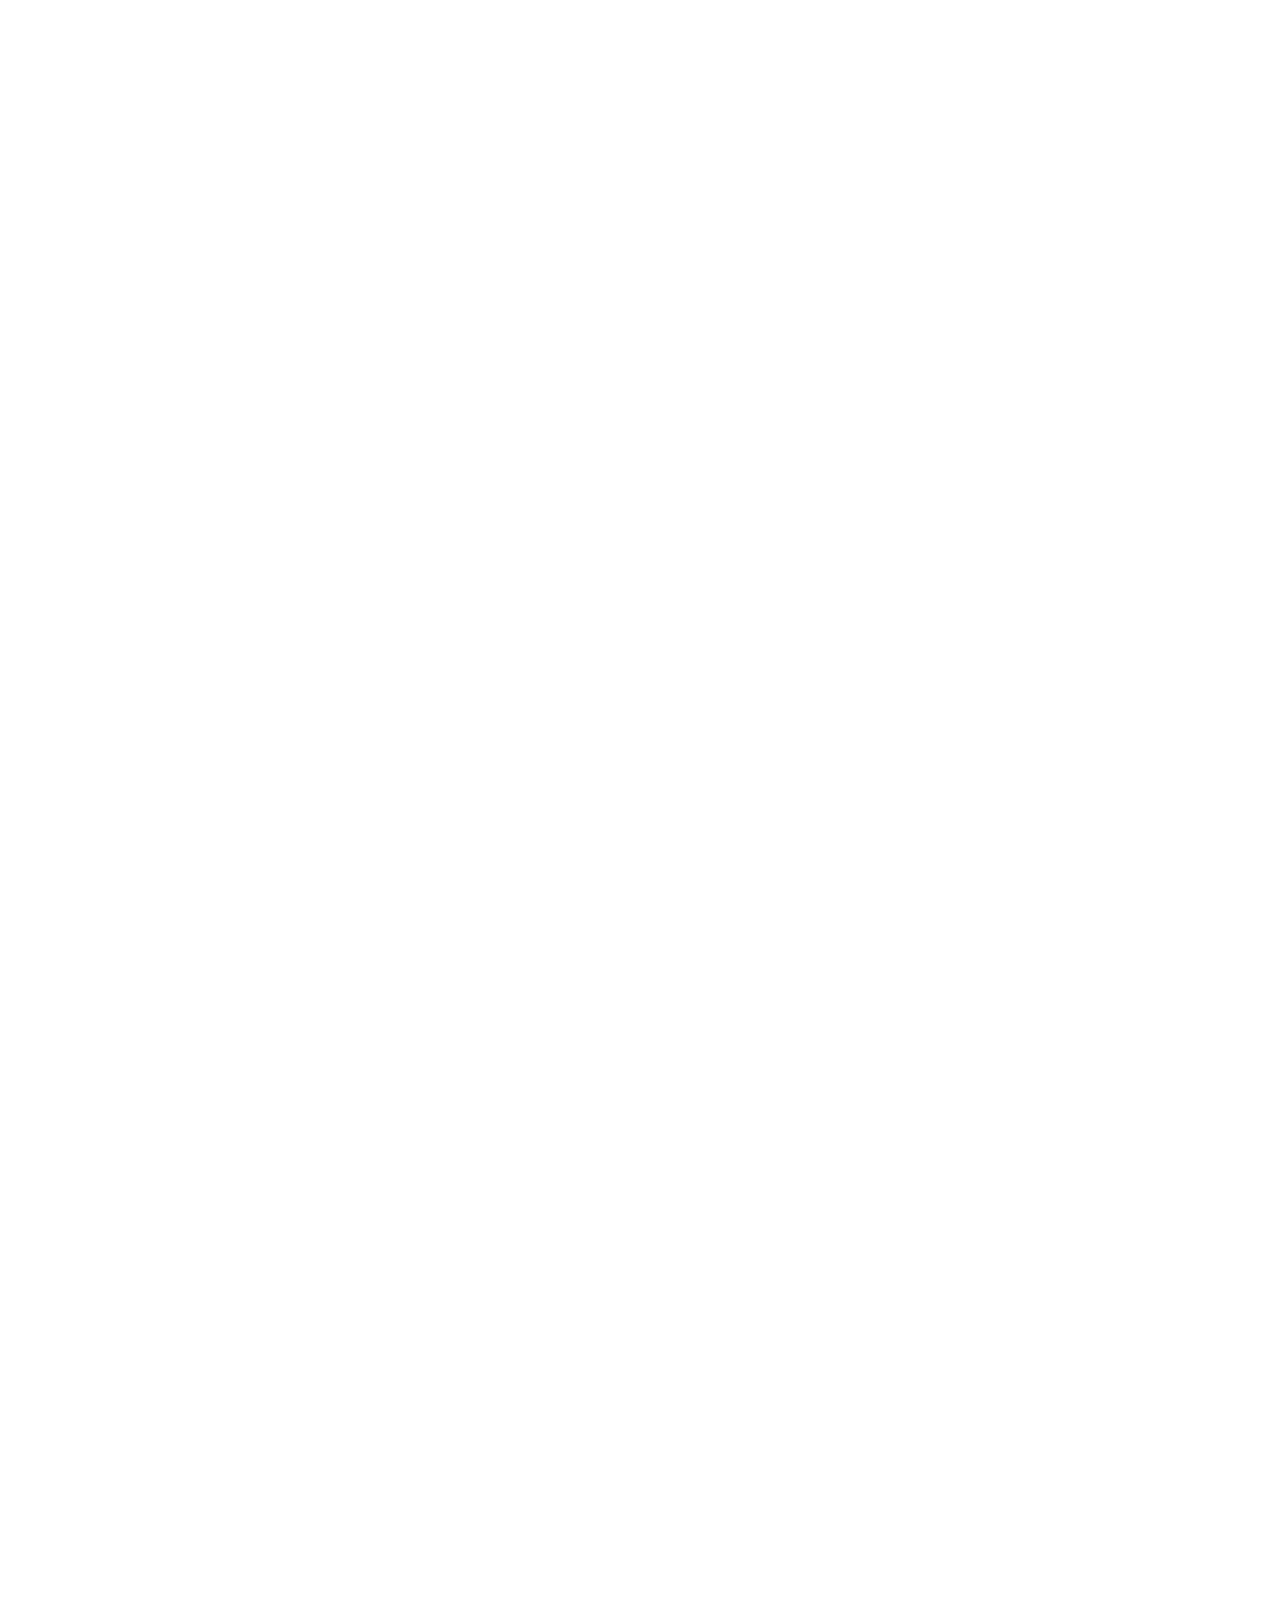
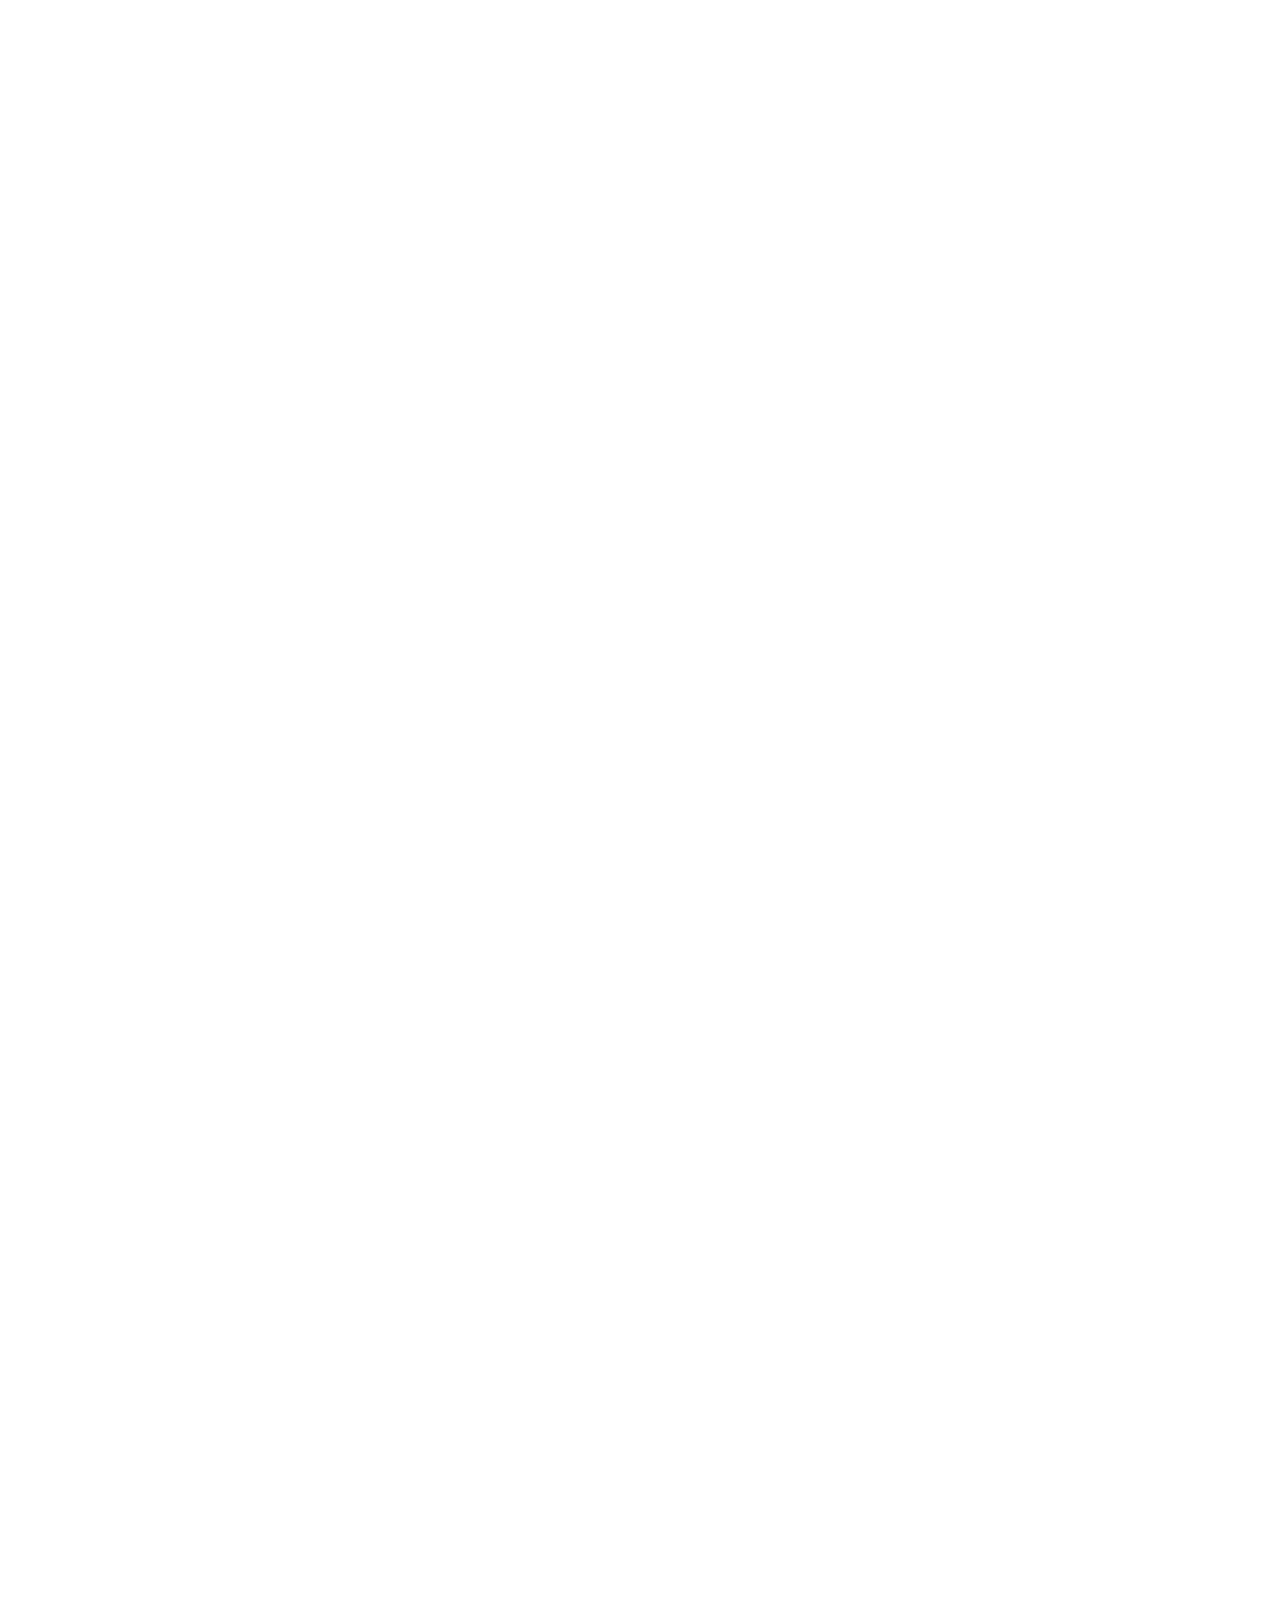
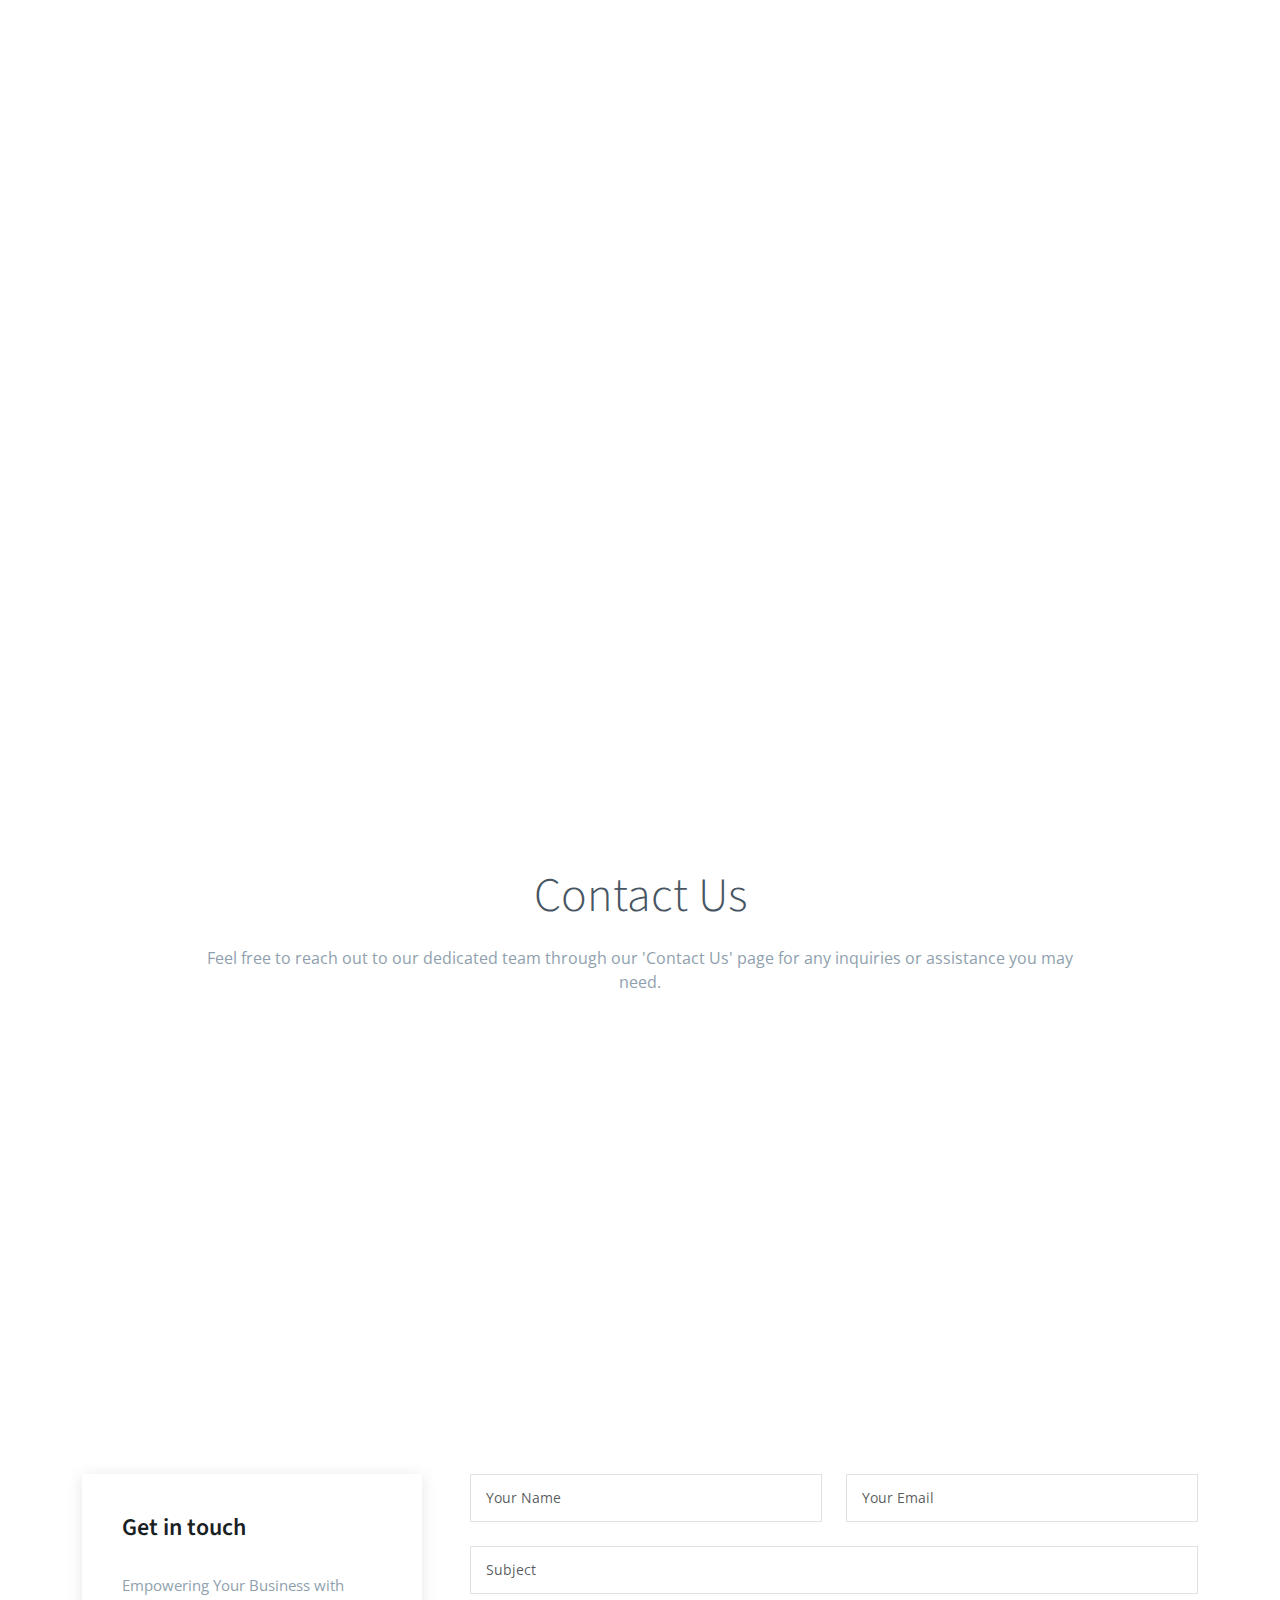
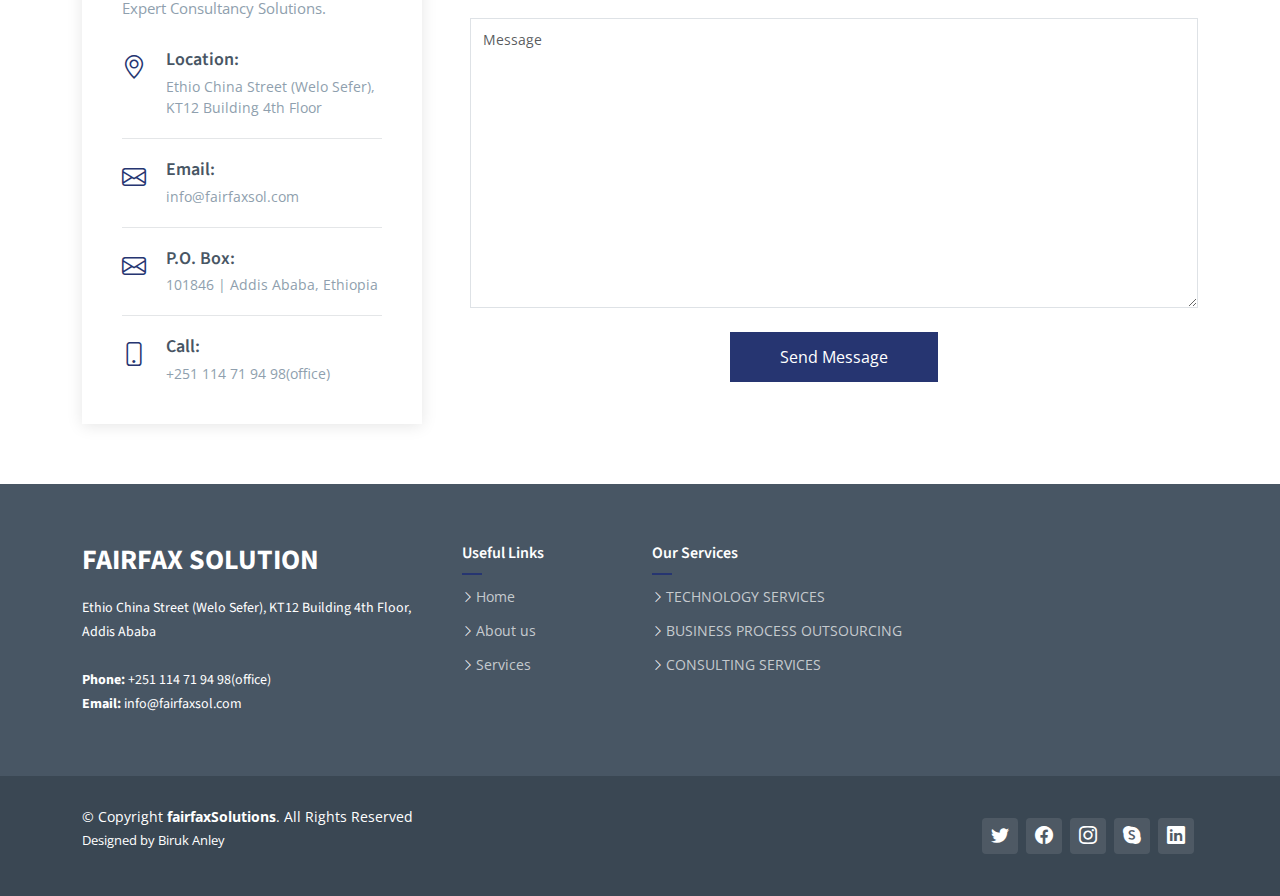
==== commit cd815c39: "fix" ====
--- a/index.html
+++ b/index.html
@@ -200,10 +200,10 @@
 
         <div class="clients-slider swiper">
           <div class="swiper-wrapper align-items-center">
-            <div class="swiper-slide"><img src="assets/img/clients/client-0.jpg" class="img-fluid" alt=""></div>
             <div class="swiper-slide"><img src="assets/img/clients/client-1.png" class="img-fluid" alt=""></div>
             <div class="swiper-slide"><img src="assets/img/clients/client-2.png" class="img-fluid" alt=""></div>
             <div class="swiper-slide"><img src="assets/img/clients/client-3.png" class="img-fluid" alt=""></div>
+            <div class="swiper-slide"><img src="assets/img/clients/client-0.jpg" class="img-fluid" alt=""></div>
             <div class="swiper-slide"><img src="assets/img/clients/client-5.png" class="img-fluid" alt=""></div>
             <div class="swiper-slide"><img src="assets/img/clients/client-6.png" class="img-fluid" alt=""></div>
             <div class="swiper-slide"><img src="assets/img/clients/client-7.jpg" class="img-fluid" alt=""></div>
@@ -352,22 +352,6 @@
                       
                     </ul>
                   
-                  </div>
-                </div>
-              </div><!-- # Faq item-->
-
-            
-
-              <div class="accordion-item" data-aos="fade-up" data-aos-delay="600">
-                <h3 class="accordion-header">
-                  <button class="accordion-button collapsed" type="button" data-bs-toggle="collapse" data-bs-target="#faq-content-5">
-                    <i class="bi bi-question-circle question-icon"></i>
-                  Do you have experience in this field?
-                  </button>
-                </h3>
-                <div id="faq-content-5" class="accordion-collapse collapse" data-bs-parent="#faqlist">
-                  <div class="accordion-body">
-                    Absolutely, we boast over a decade of extensive expertise.
                   </div>
                 </div>
               </div><!-- # Faq item-->
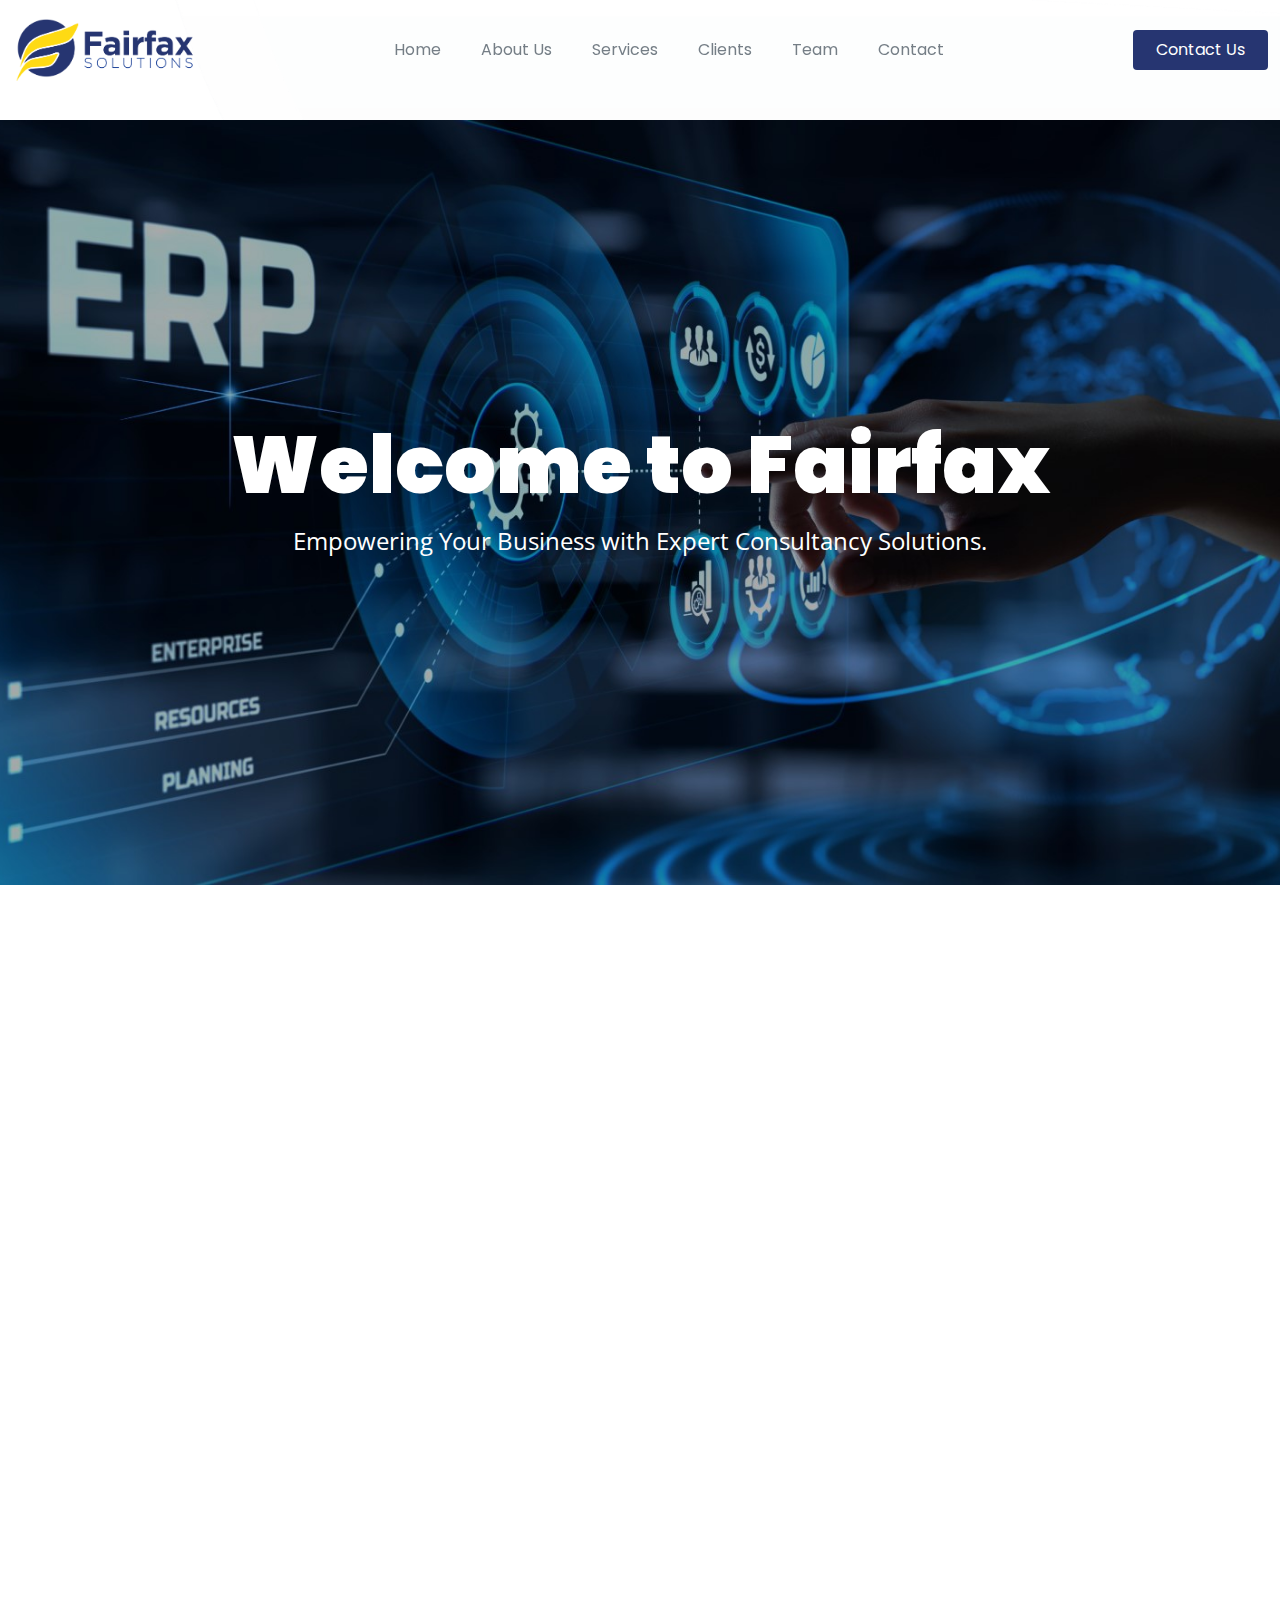
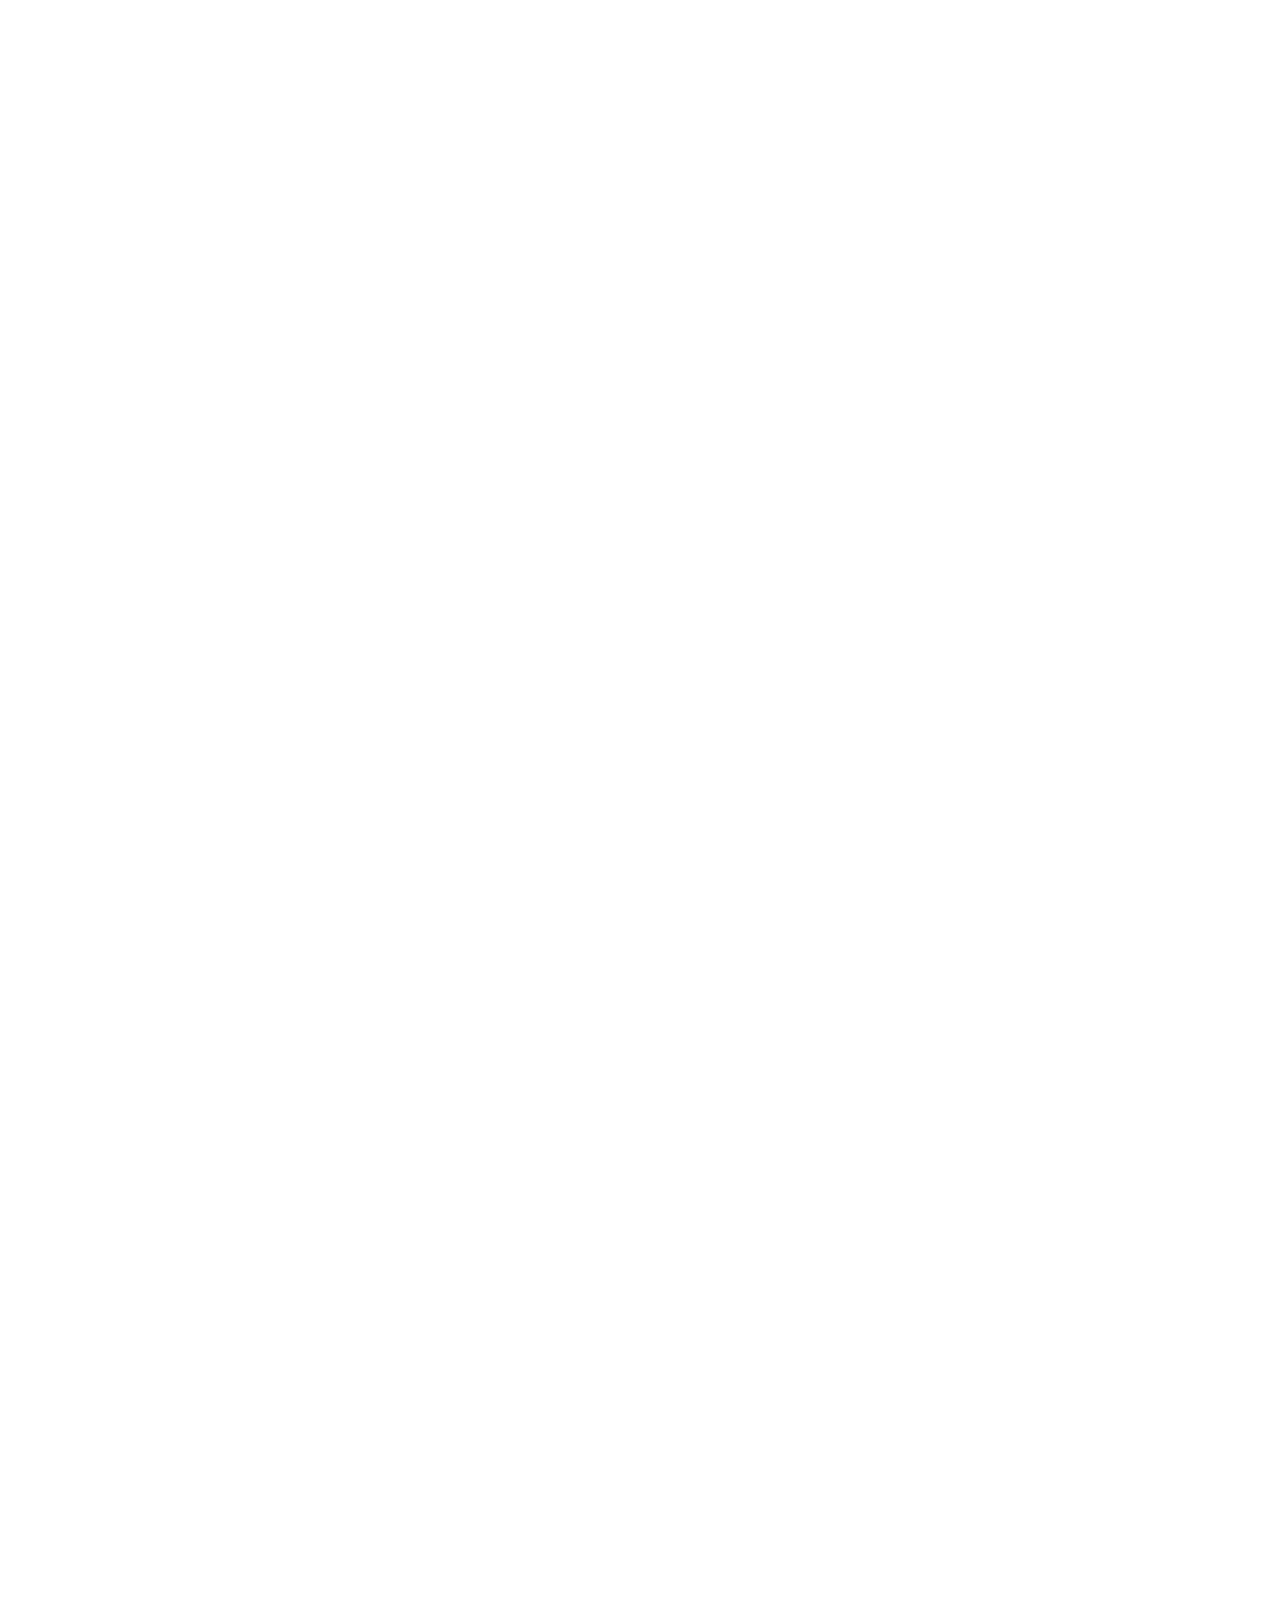
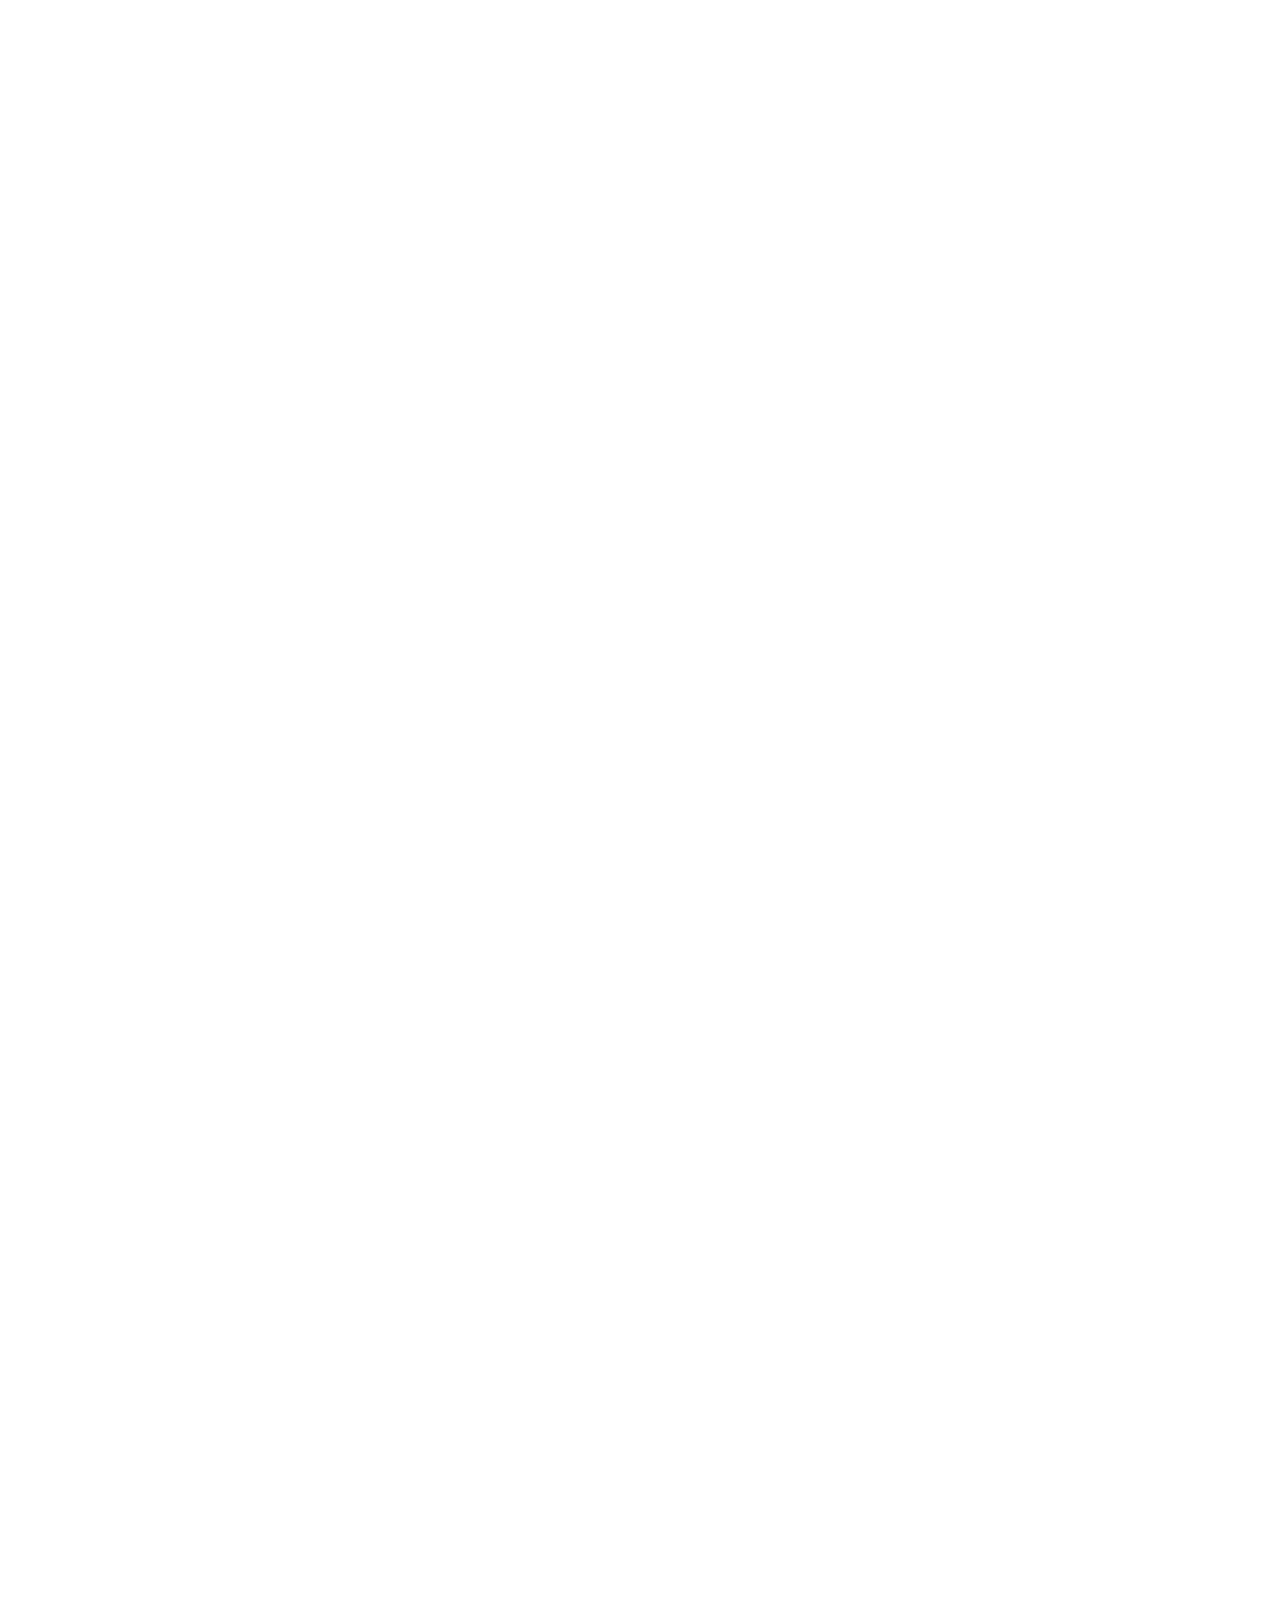
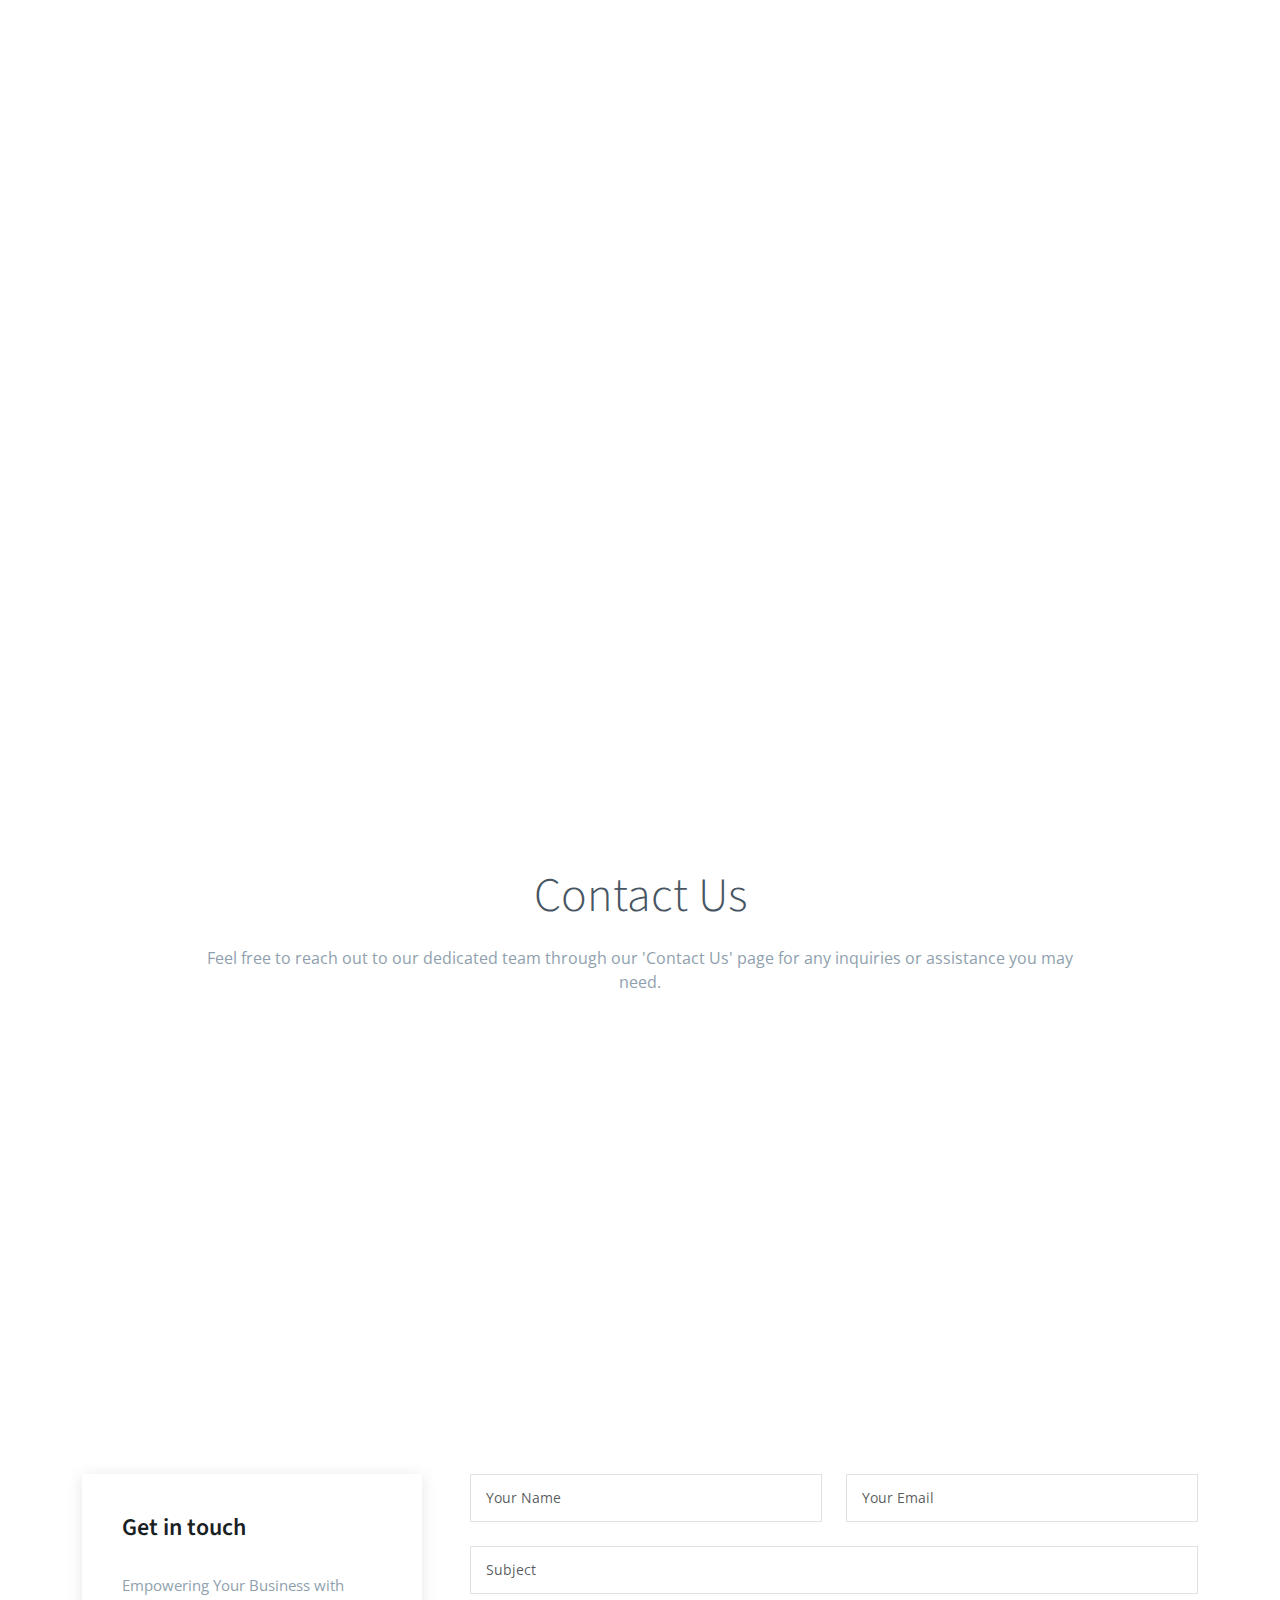
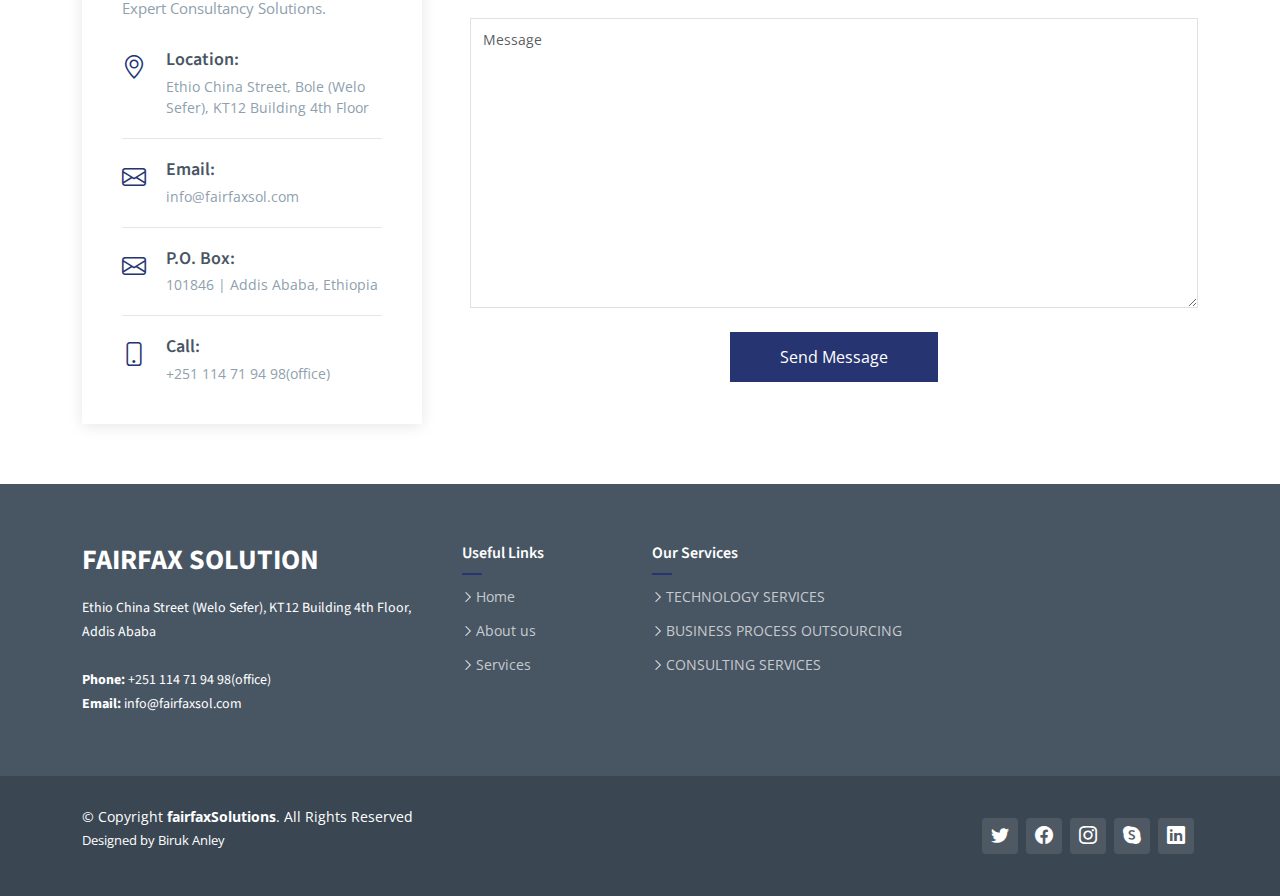
==== commit 895e9a1c: "fix" ====
--- a/index.html
+++ b/index.html
@@ -559,7 +559,7 @@
                   <a href="https://www.linkedin.com/in/bizuayehu-abebe-60745586" target="_blank"><i class="bi bi-linkedin"></i></a>
                 </div>
                 <h4>Bizuayehu Abebe</h4>
-                <span>Senior Consultant :
+                <span>Senior Consultant - 
                 Logistics</span>
               </div>
             </div>
@@ -576,7 +576,7 @@
                       class="bi bi-linkedin"></i></a>
                 </div>
                 <h4>Adisu Akalewold</h4>
-                <span>Senior Manager , Service Delivery</span>
+                <span>Senior Manager - Service Delivery</span>
               </div>
             </div>
           </div><!-- End Team Member -->
@@ -591,7 +591,7 @@
                   <a href="https://www.linkedin.com/in/hanna-astawesegn-tefera-3b6085244" target="_blank"><i class="bi bi-linkedin"></i></a>
                 </div>
                 <h4>Hanna Astawesegn</h4>
-                <span>Senior Consultant: Finance</span>
+                <span>Senior Consultant - Finance</span>
               </div>
             </div>
           </div><!-- End Team Member -->
@@ -659,7 +659,7 @@
                 <i class="bi bi-geo-alt flex-shrink-0"></i>
                 <div>
                   <h4>Location:</h4>
-                  <p>Ethio China Street (Welo Sefer), KT12 Building 4th Floor</p>
+                  <p>Ethio China Street, Bole (Welo Sefer), KT12 Building 4th Floor</p>
                 </div>
               </div><!-- End Info Item -->
 
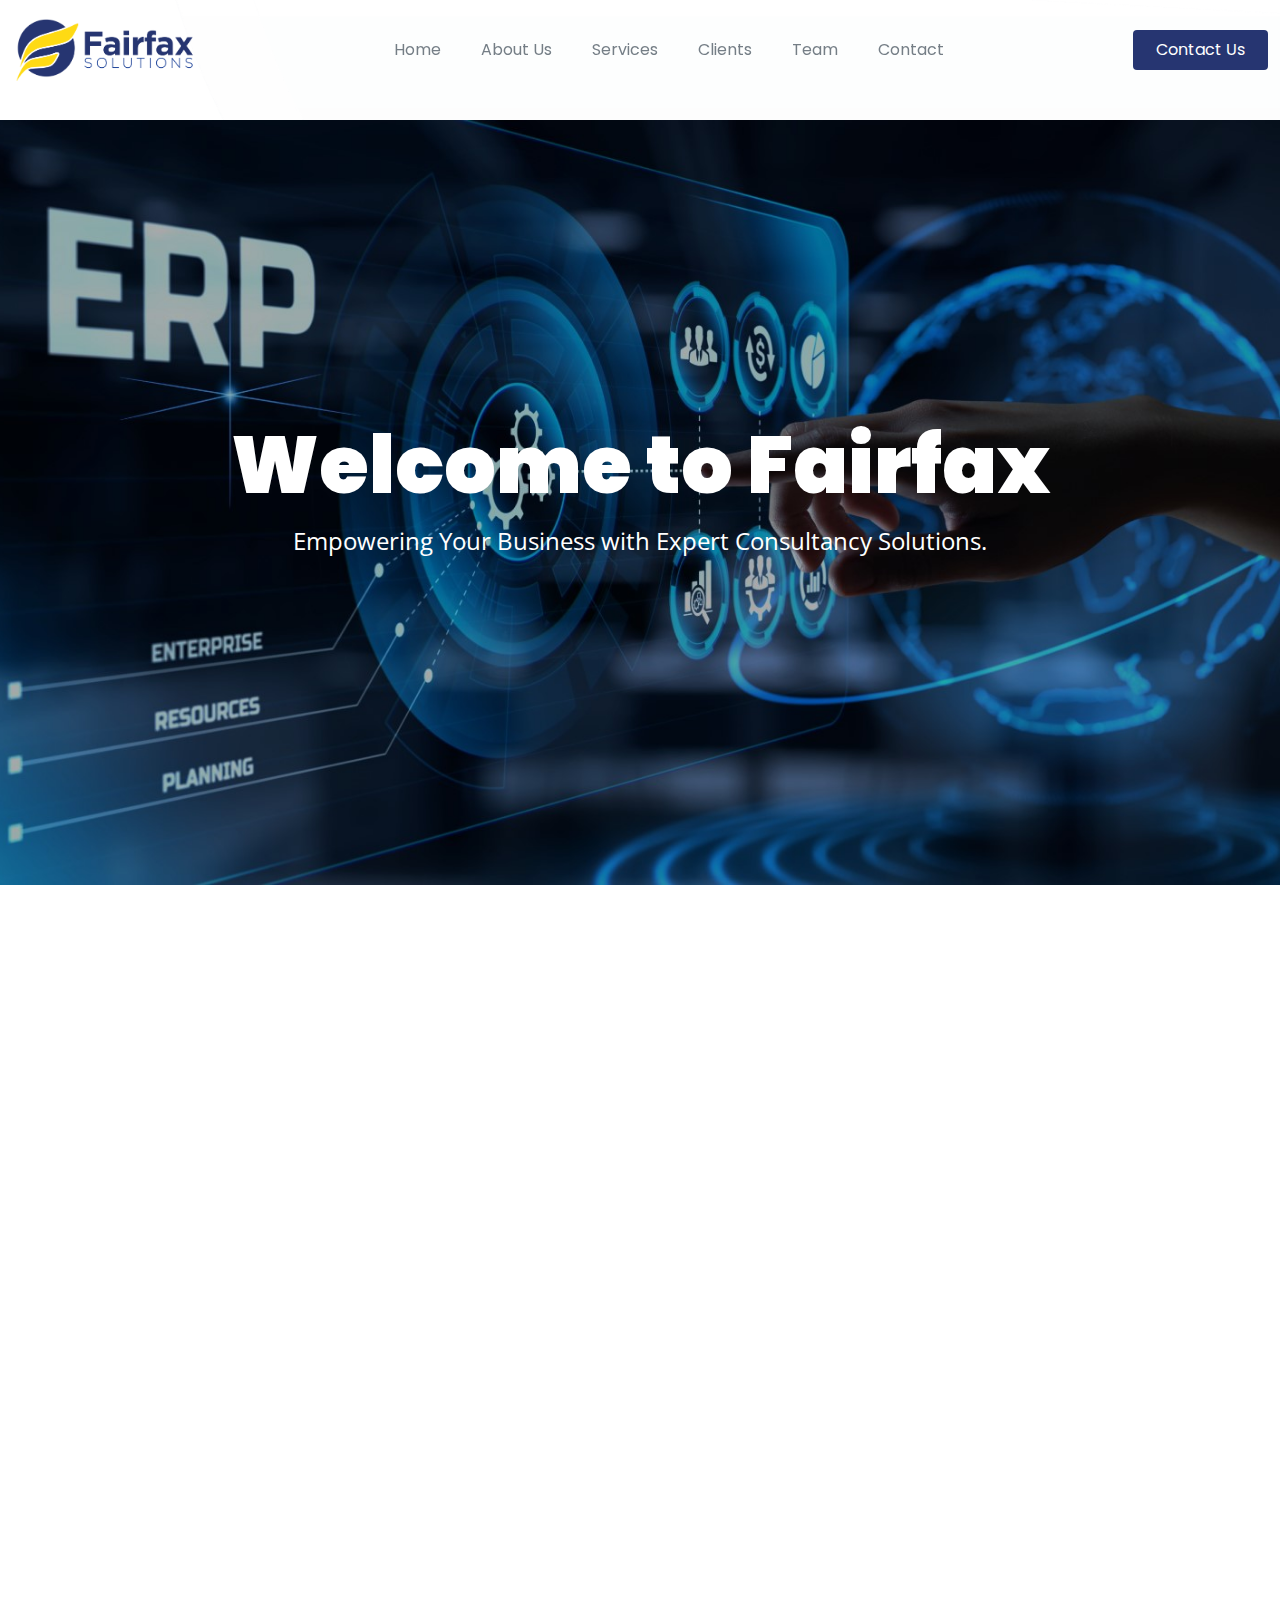
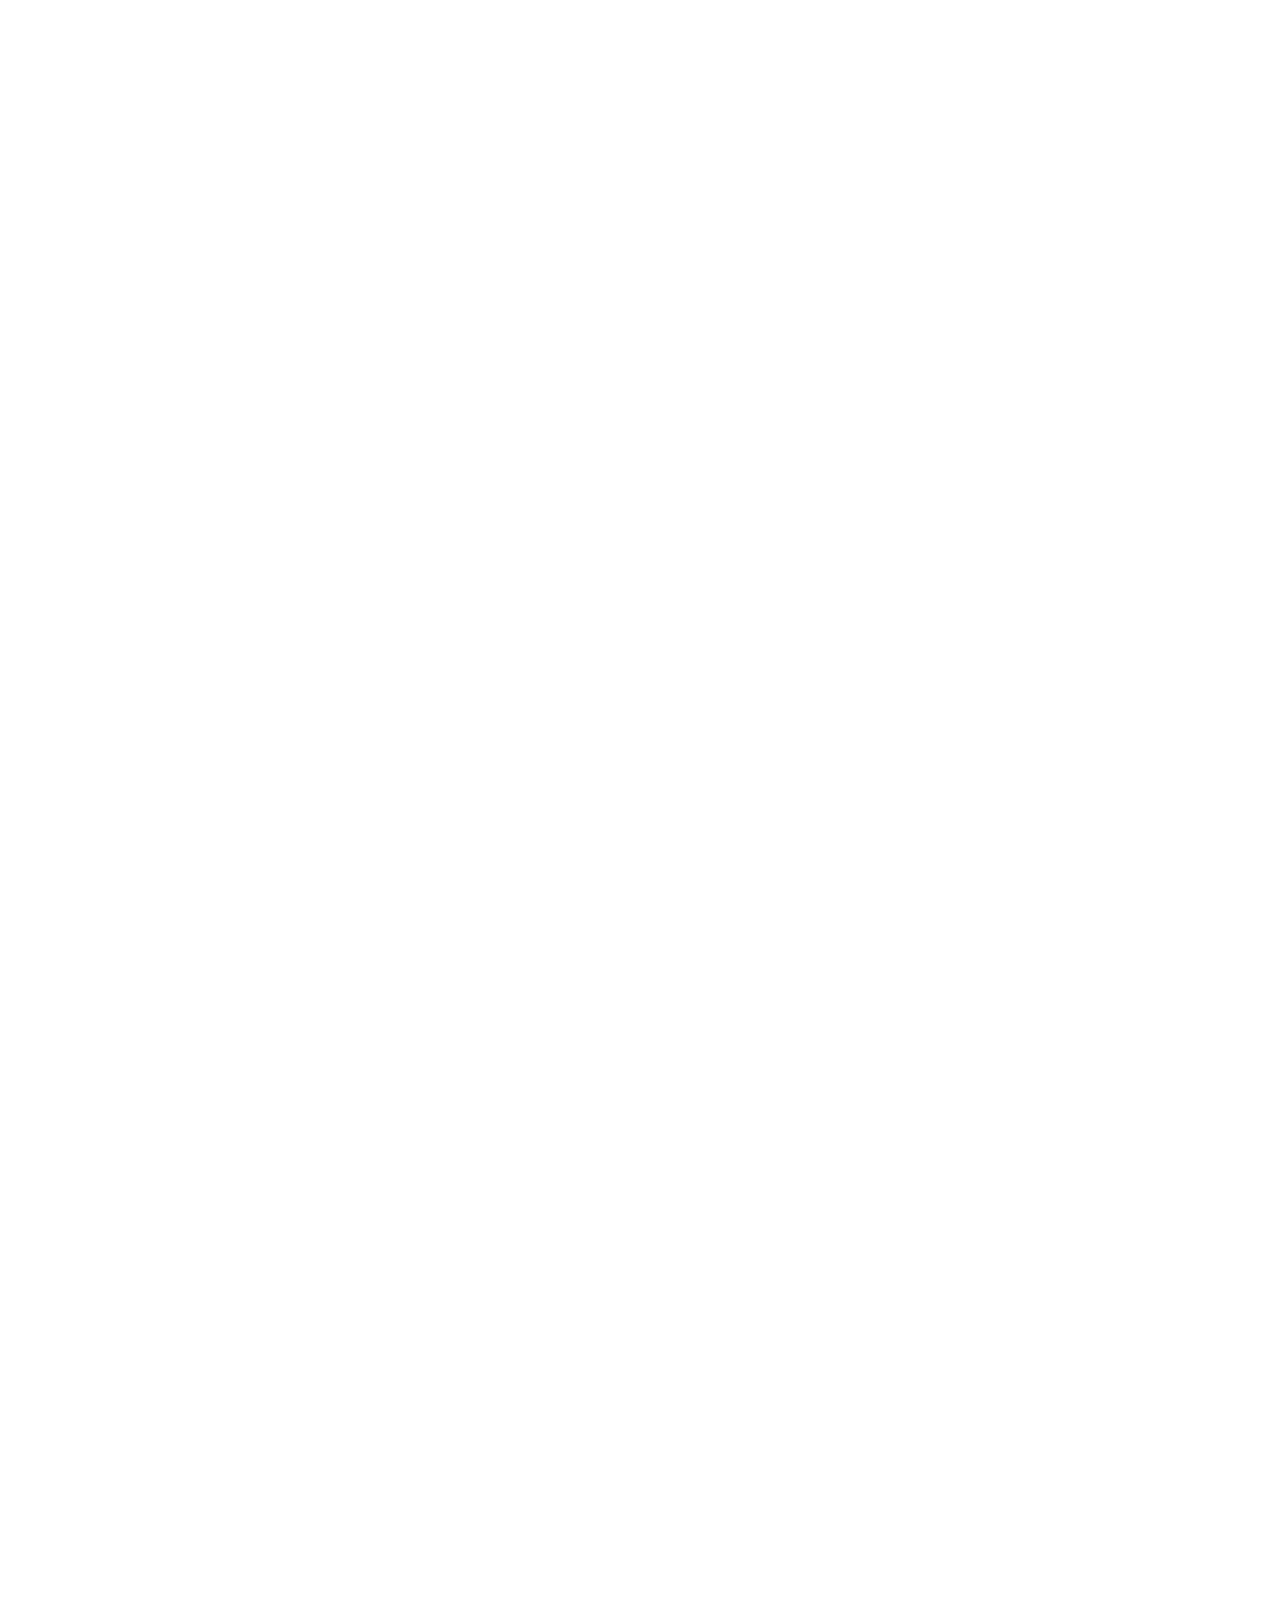
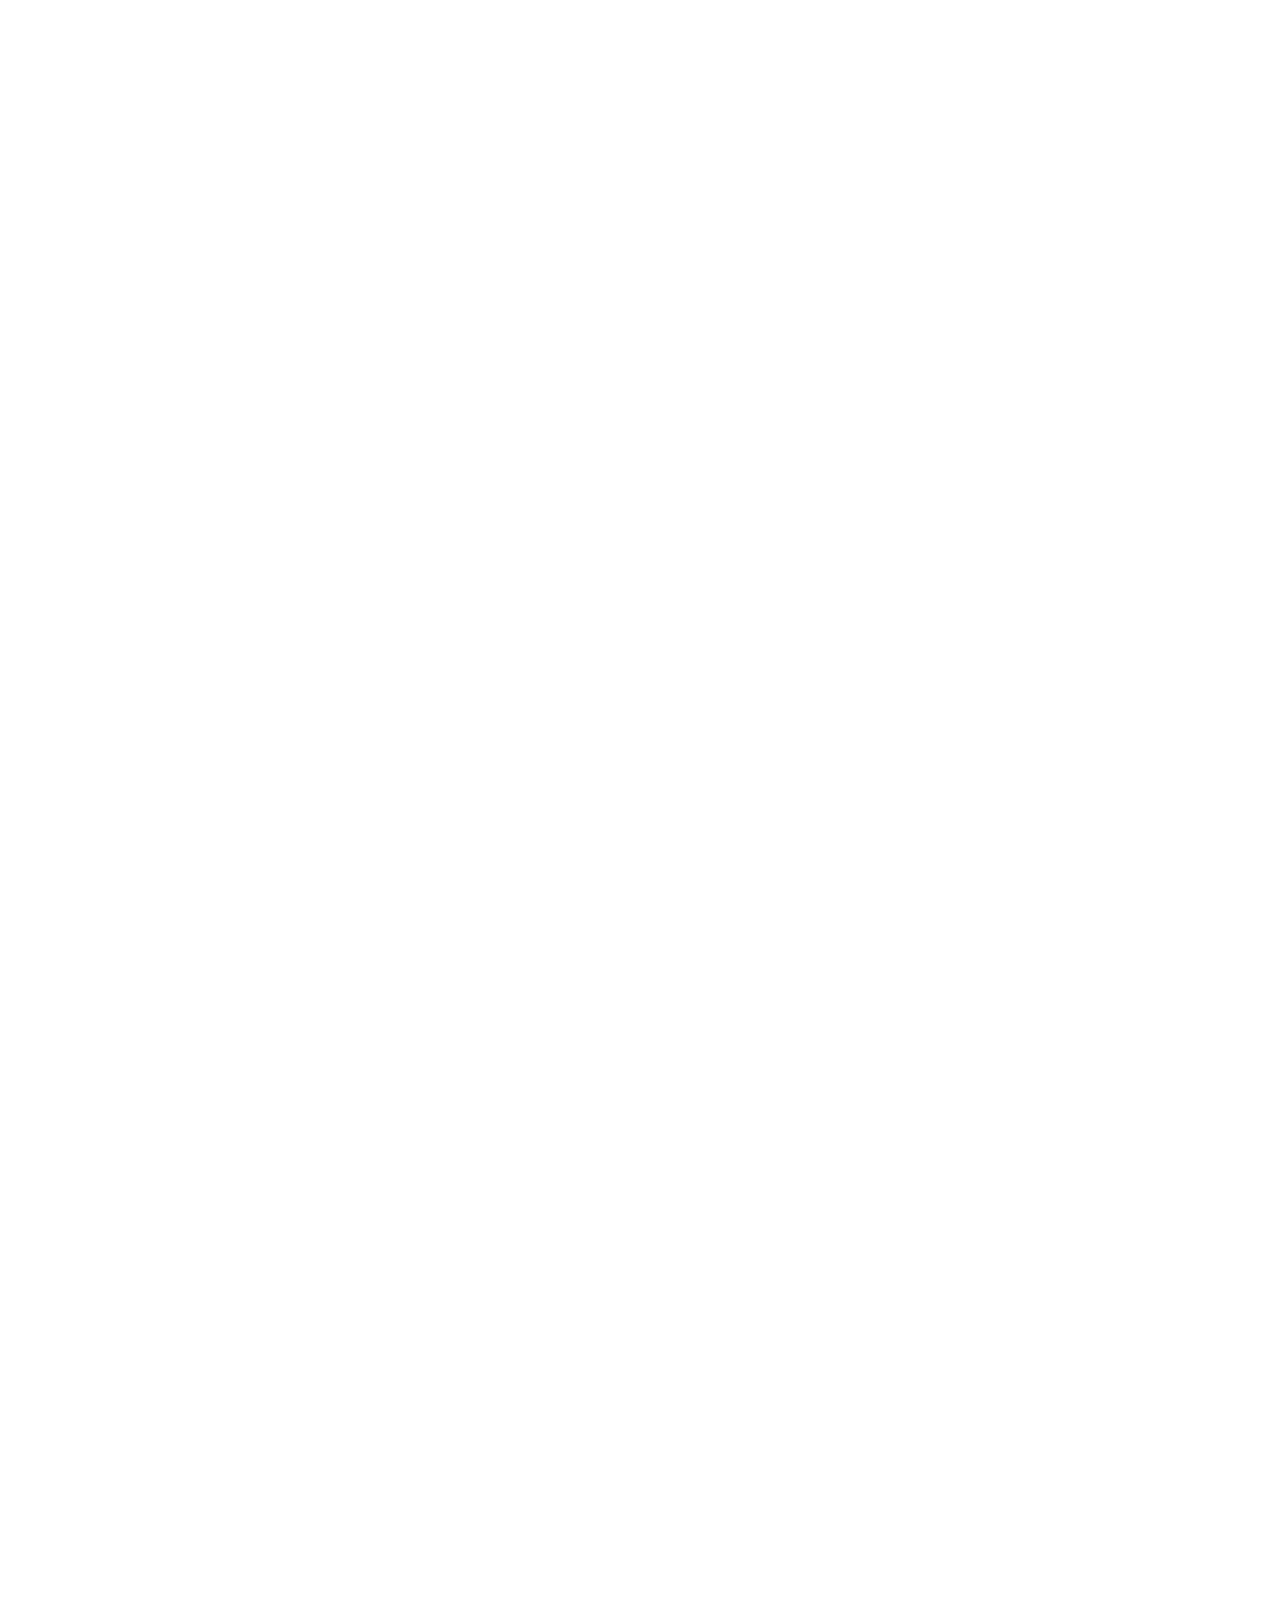
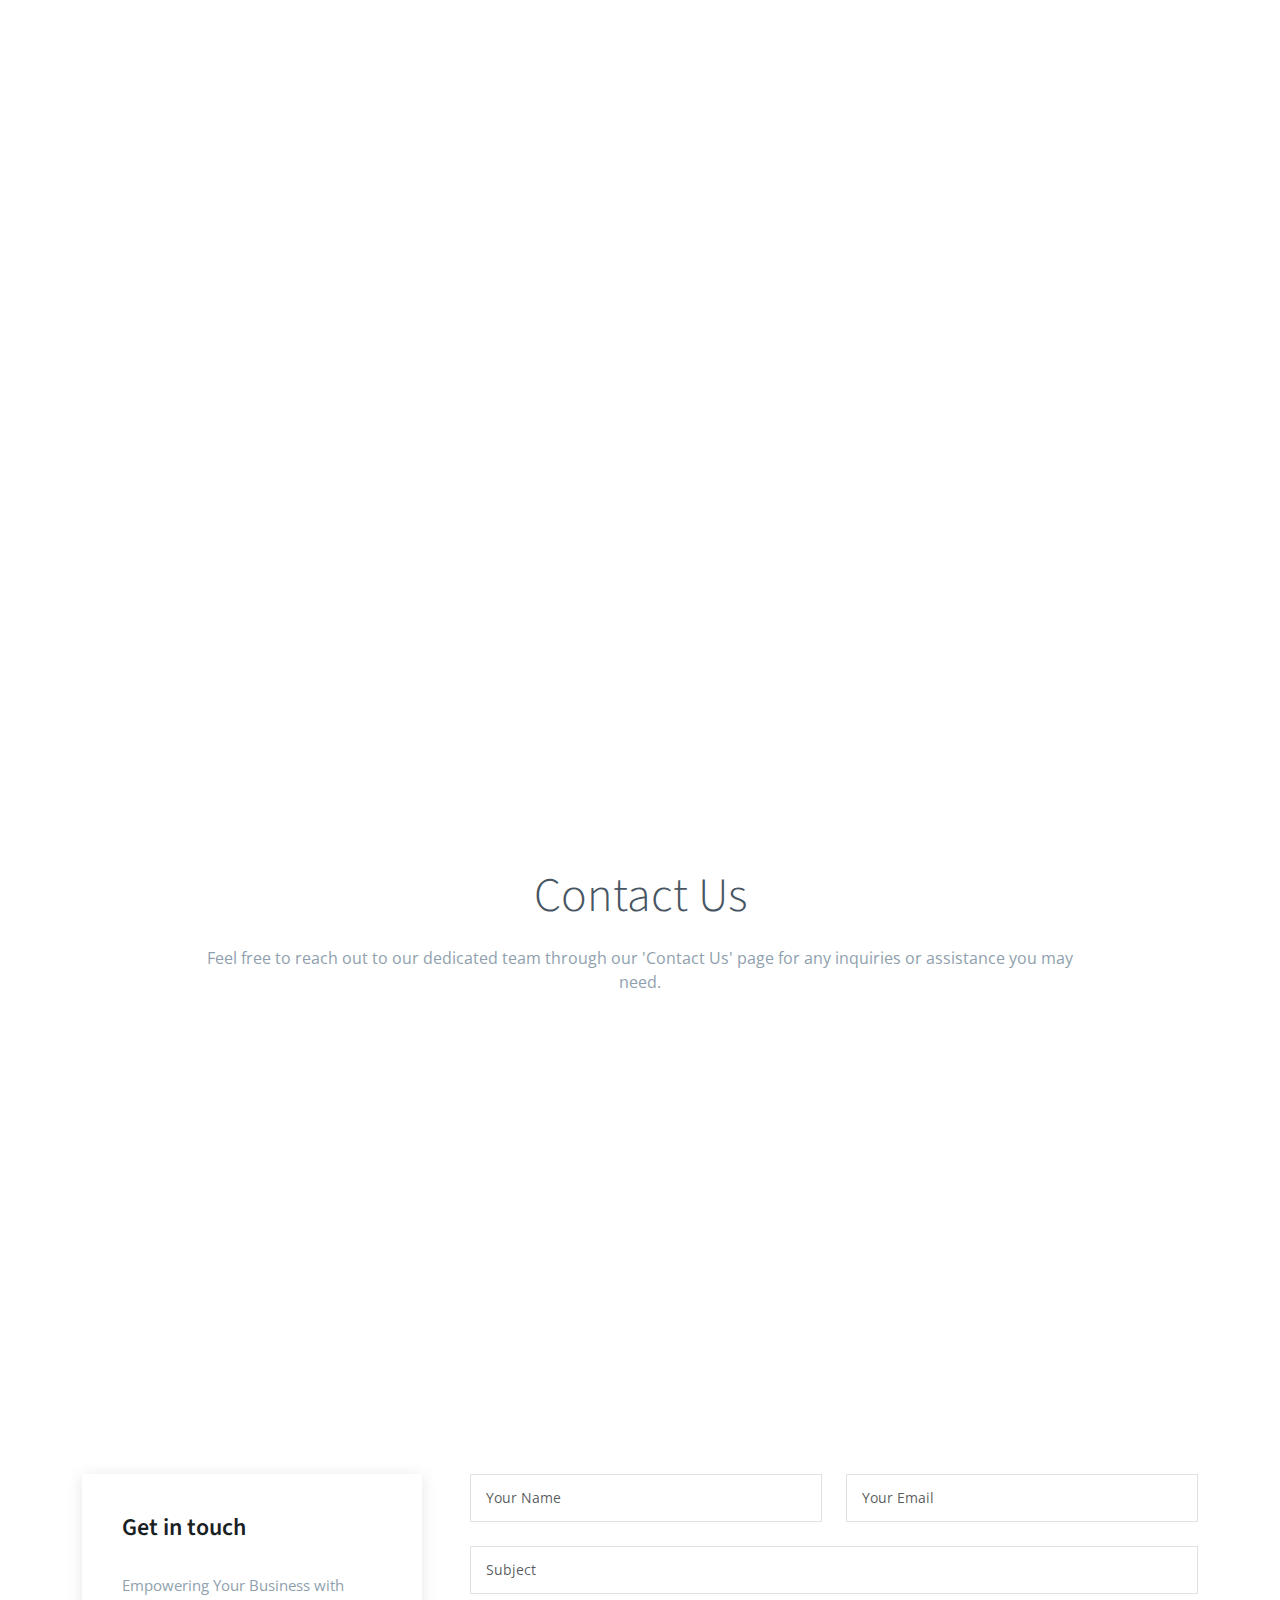
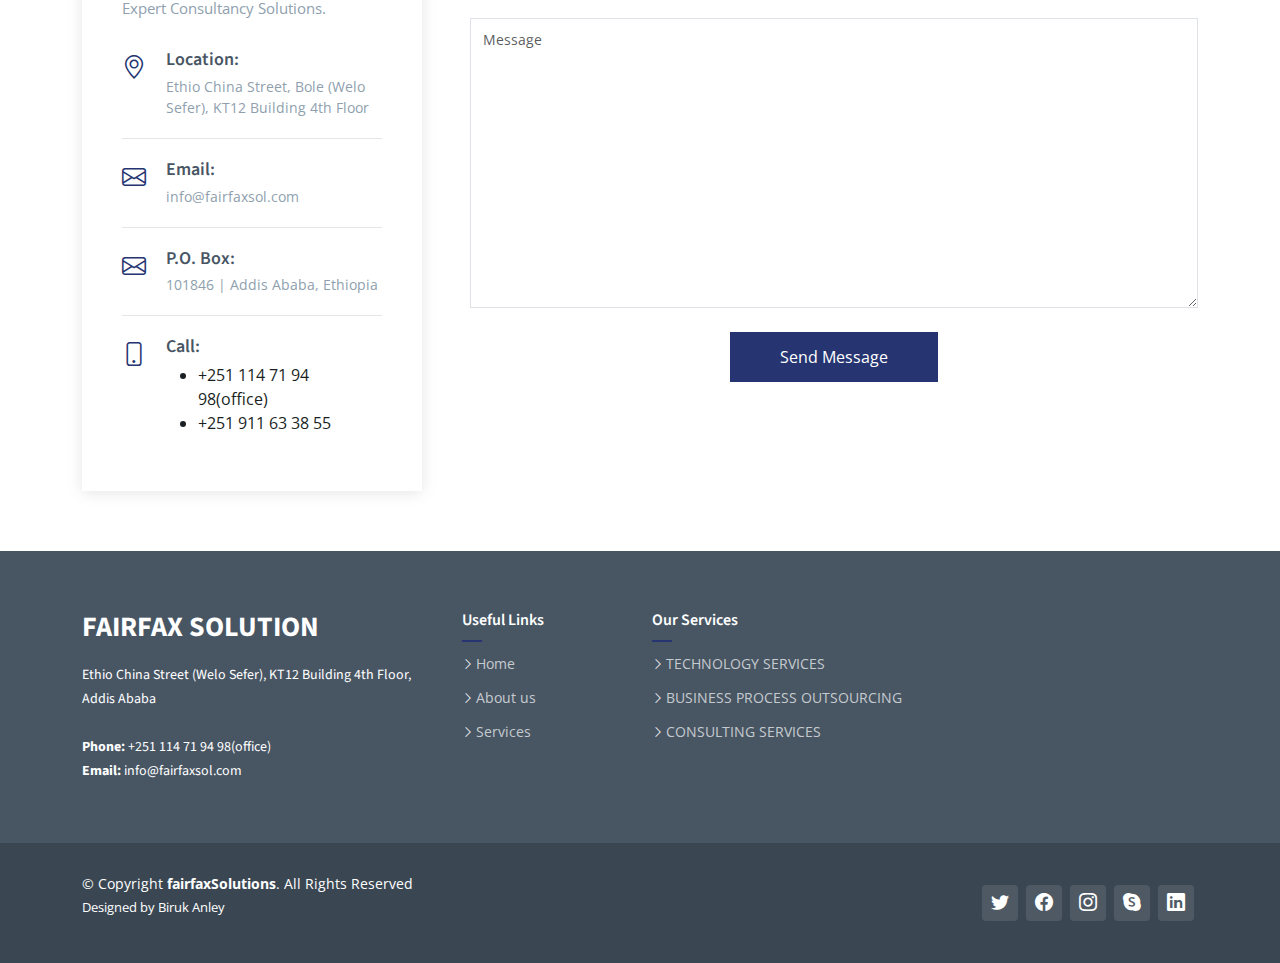
==== commit 3477effc: "fix" ====
--- a/index.html
+++ b/index.html
@@ -682,7 +682,11 @@
                 <i class="bi bi-phone flex-shrink-0"></i>
                 <div>
                   <h4>Call:</h4>
-                  <p>+251 114 71 94 98(office)</p>
+                  <ul>
+                    <li>+251 114 71 94 98(office)</li>
+                    <li>+251 911 63 38 55</li>
+                  </ul>
+                  
                 </div>
               </div><!-- End Info Item -->
 
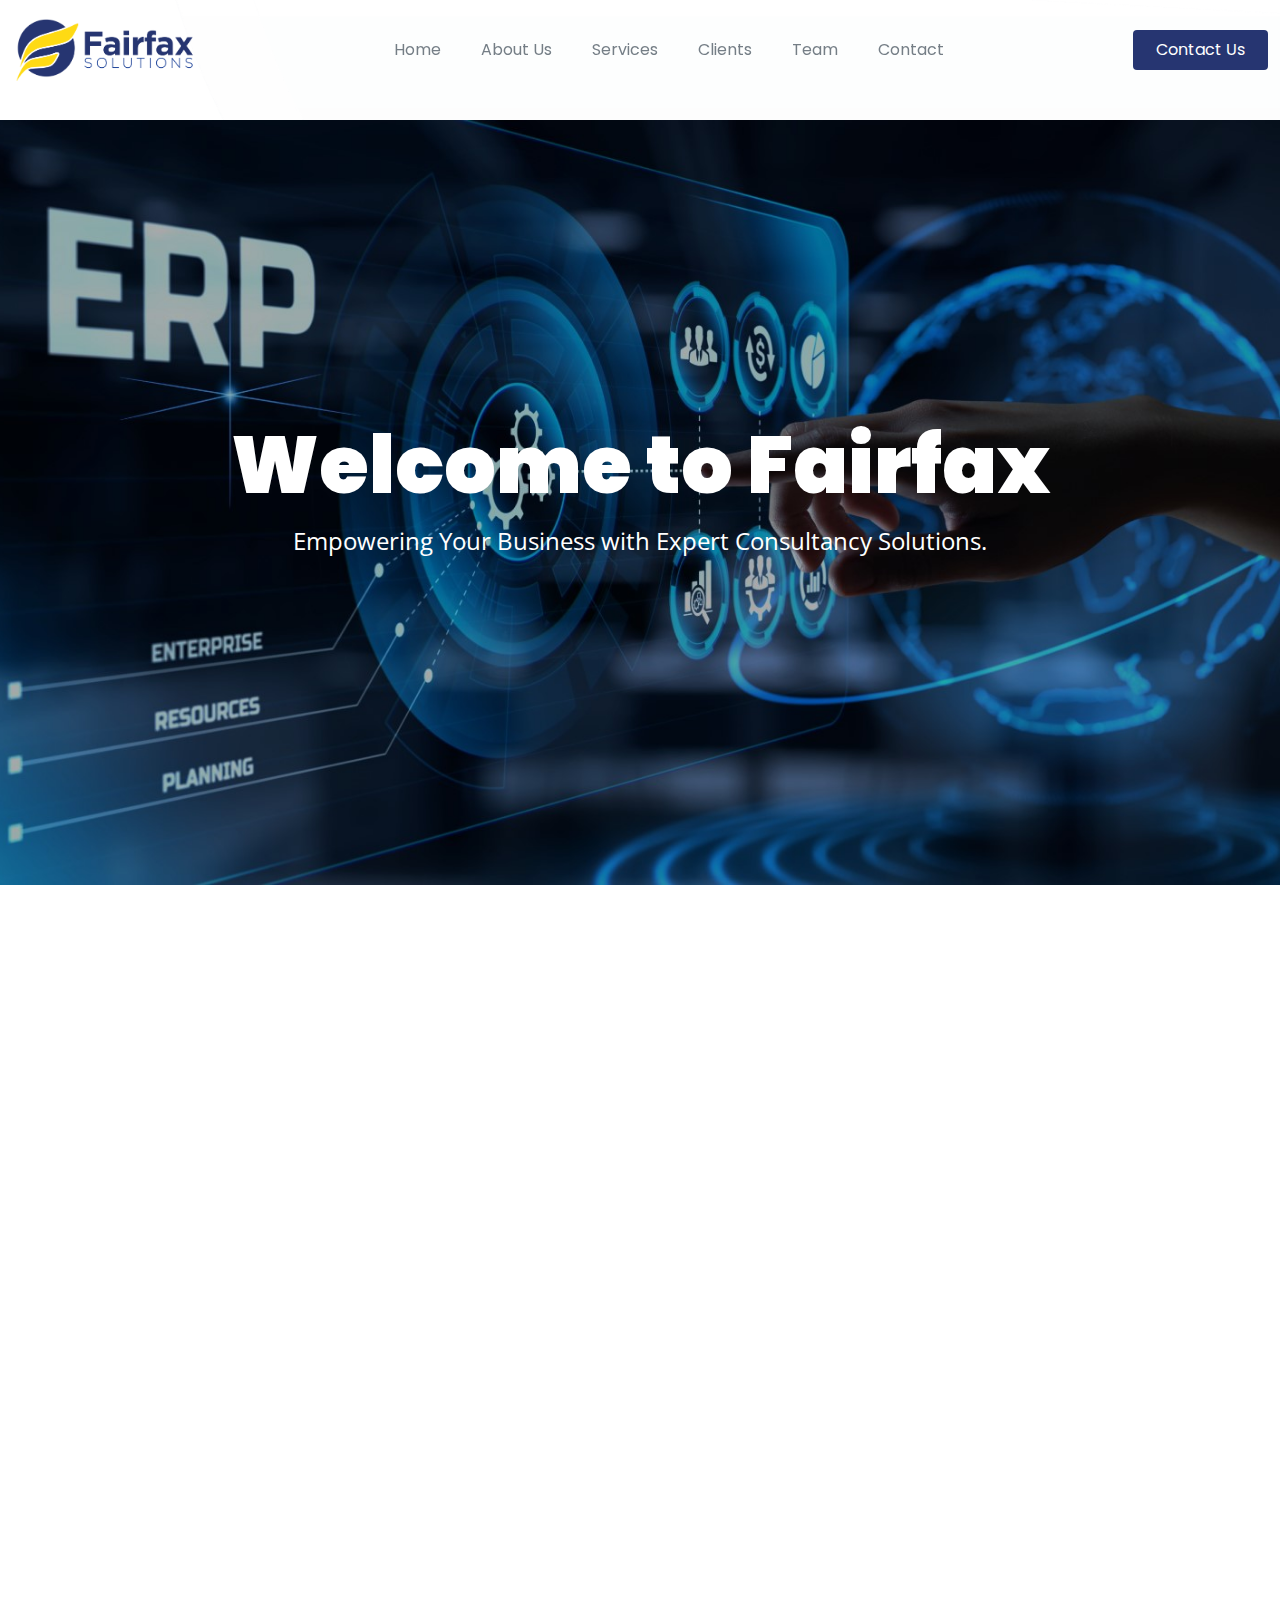
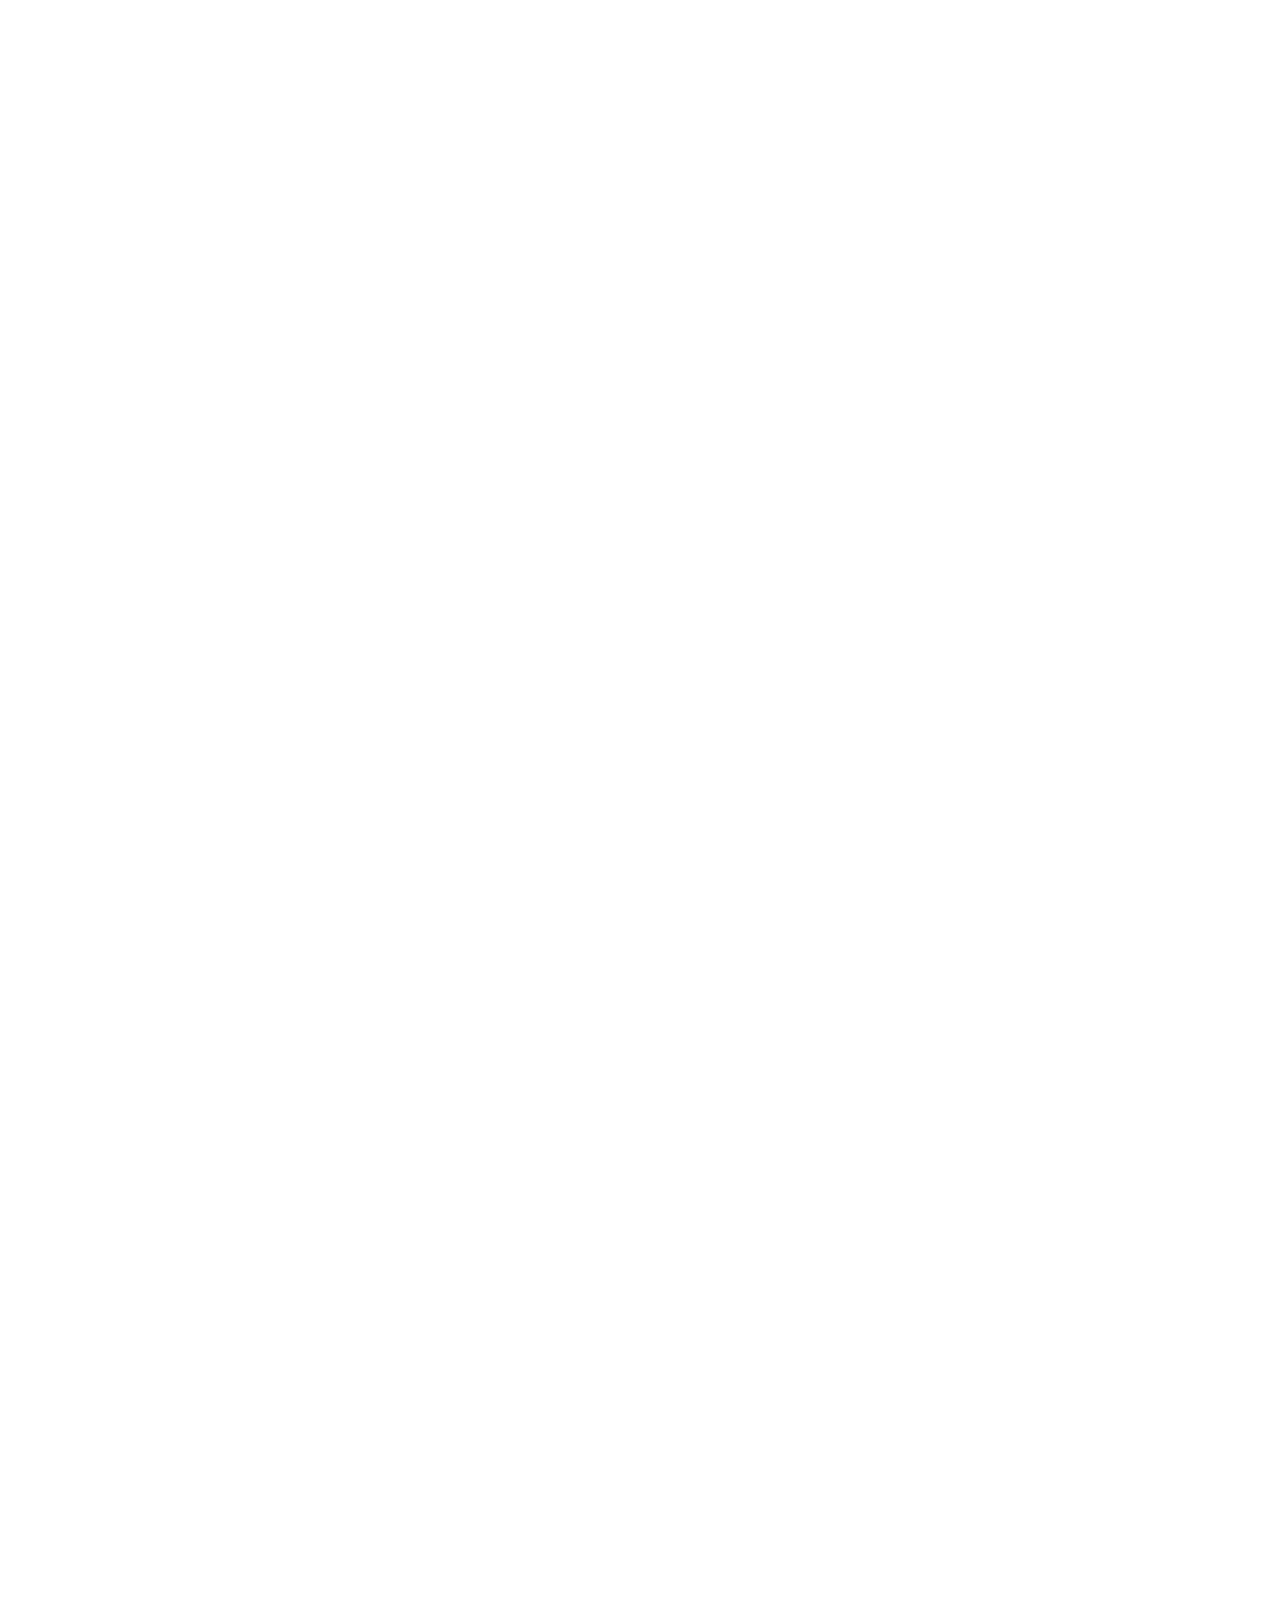
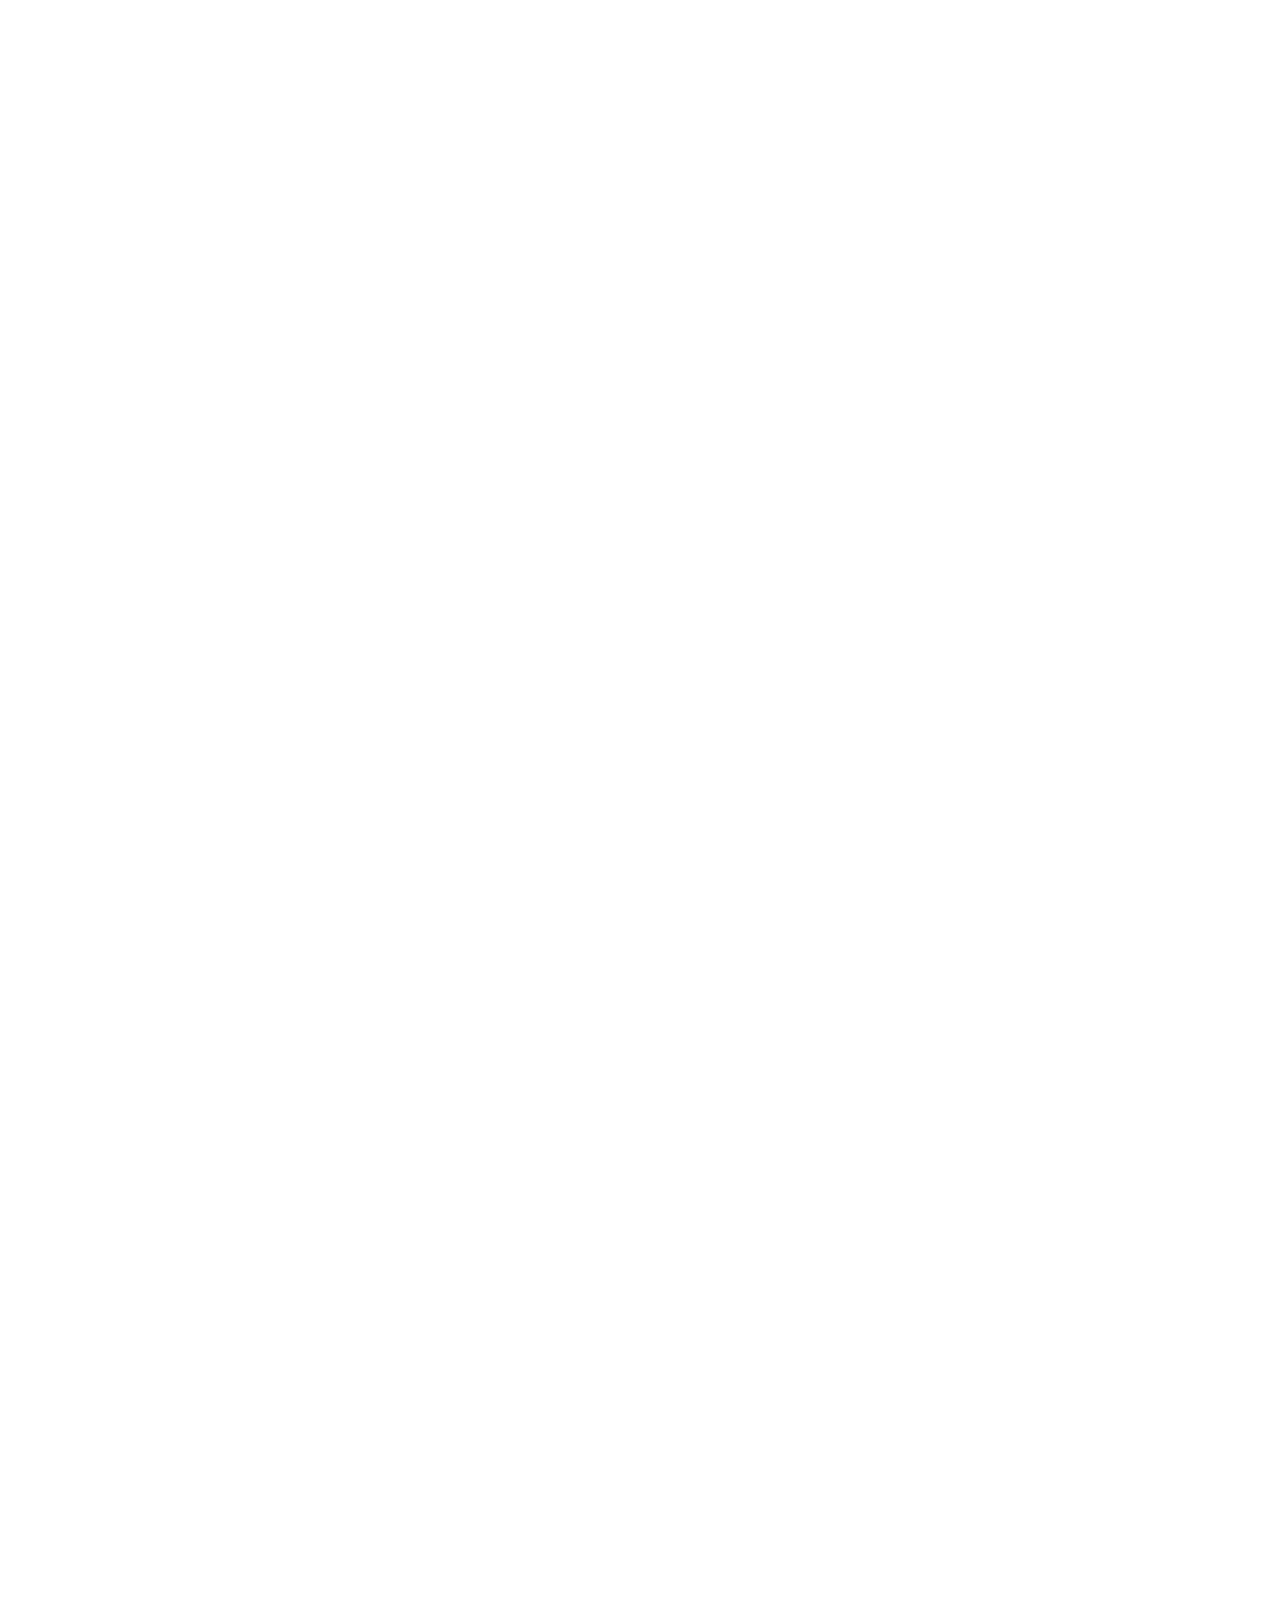
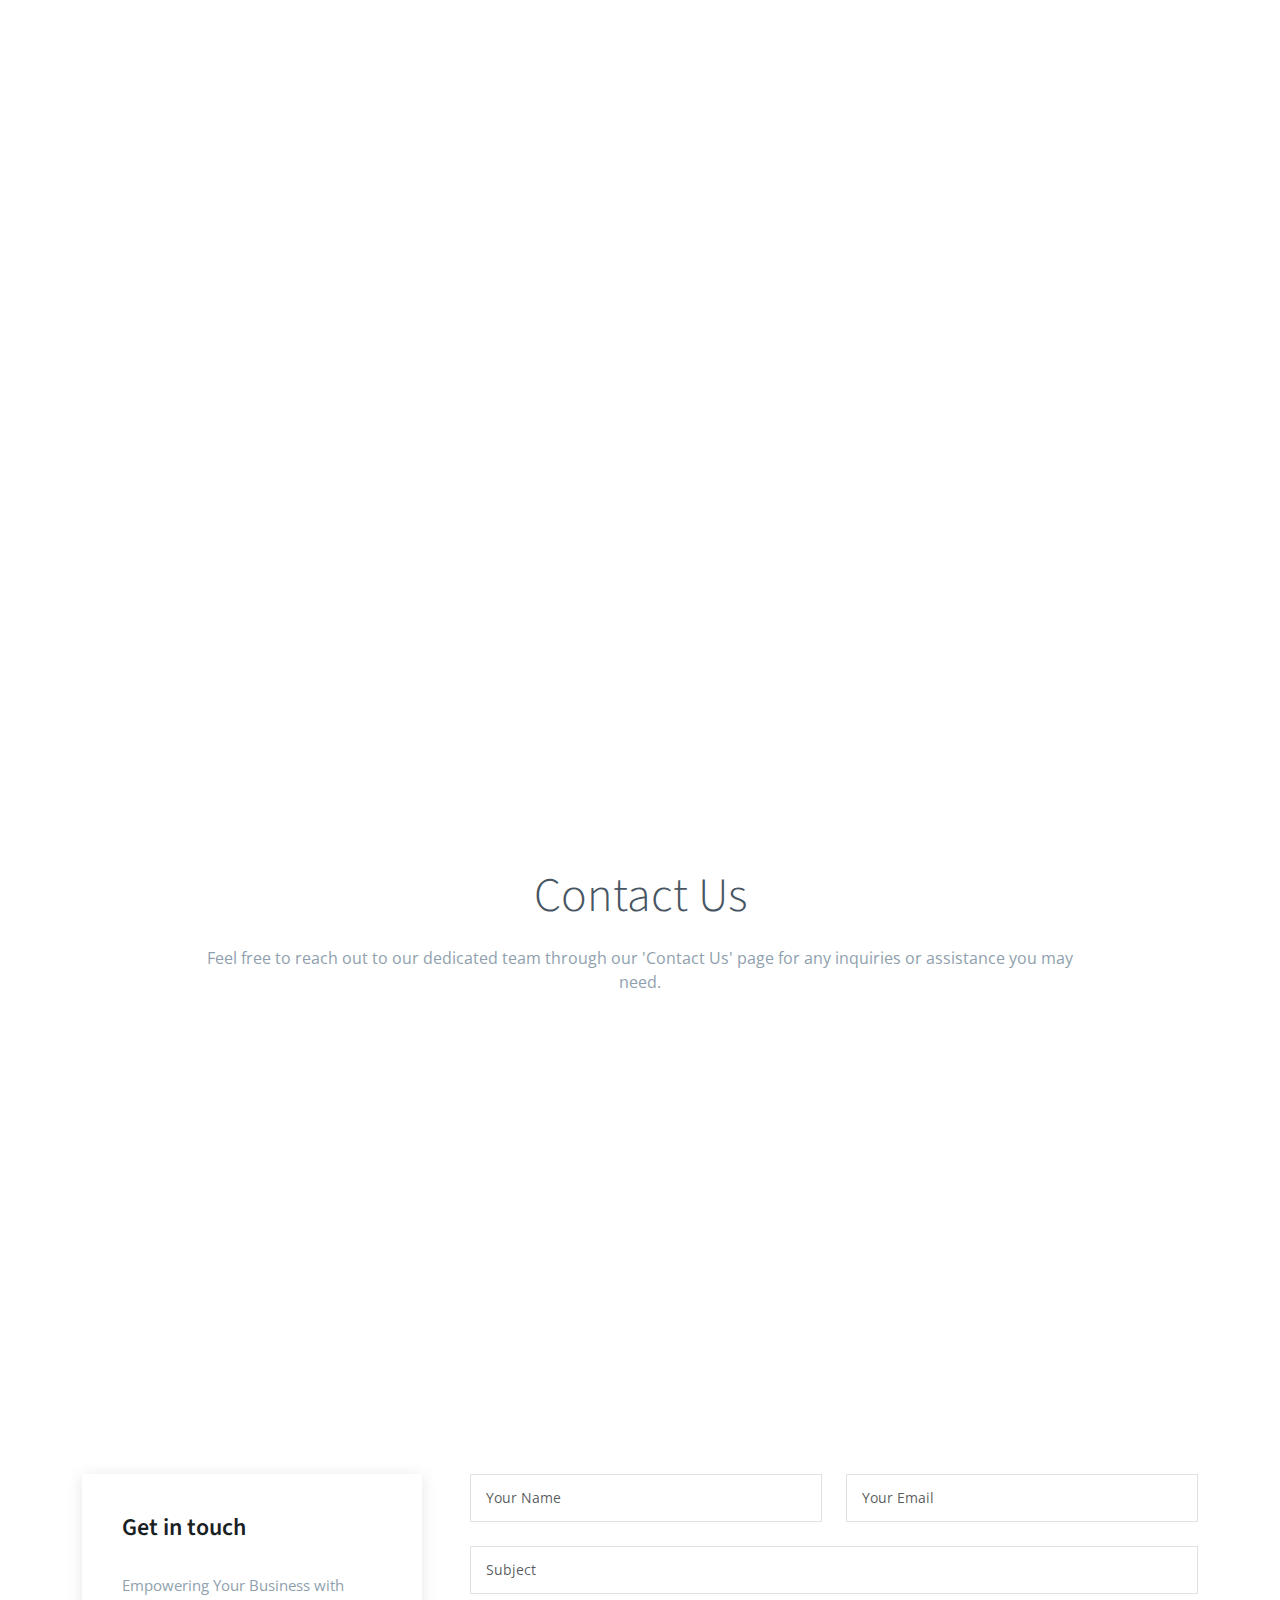
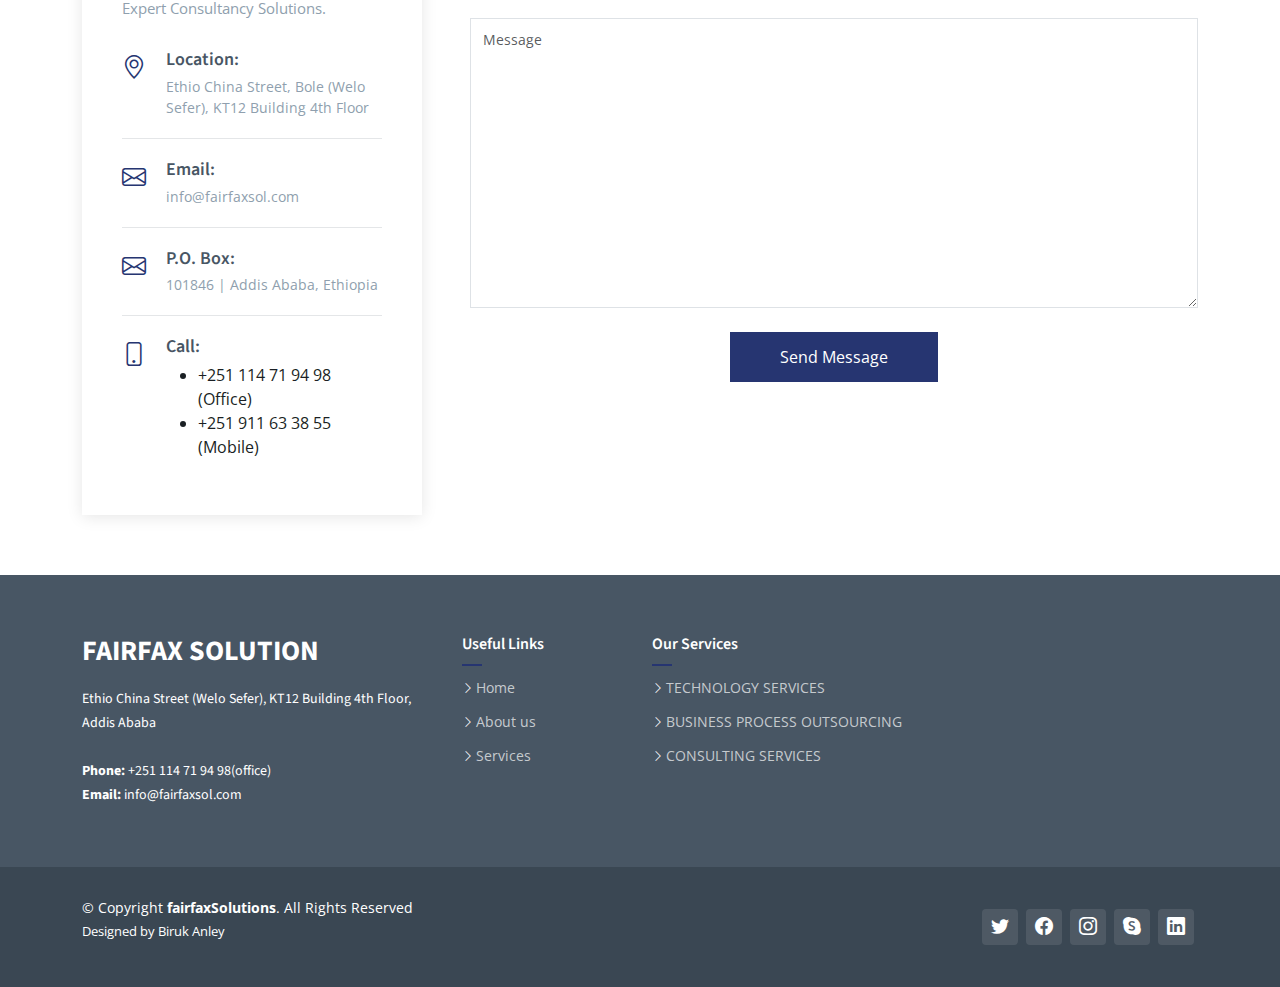
==== commit f5332e33: "fix" ====
--- a/index.html
+++ b/index.html
@@ -681,10 +681,11 @@
               <div class="info-item d-flex">
                 <i class="bi bi-phone flex-shrink-0"></i>
                 <div>
+                  
                   <h4>Call:</h4>
                   <ul>
-                    <li>+251 114 71 94 98(office)</li>
-                    <li>+251 911 63 38 55</li>
+                    <li>+251 114 71 94 98 (Office)</li>
+                    <li>+251 911 63 38 55 (Mobile)</li>
                   </ul>
                   
                 </div>
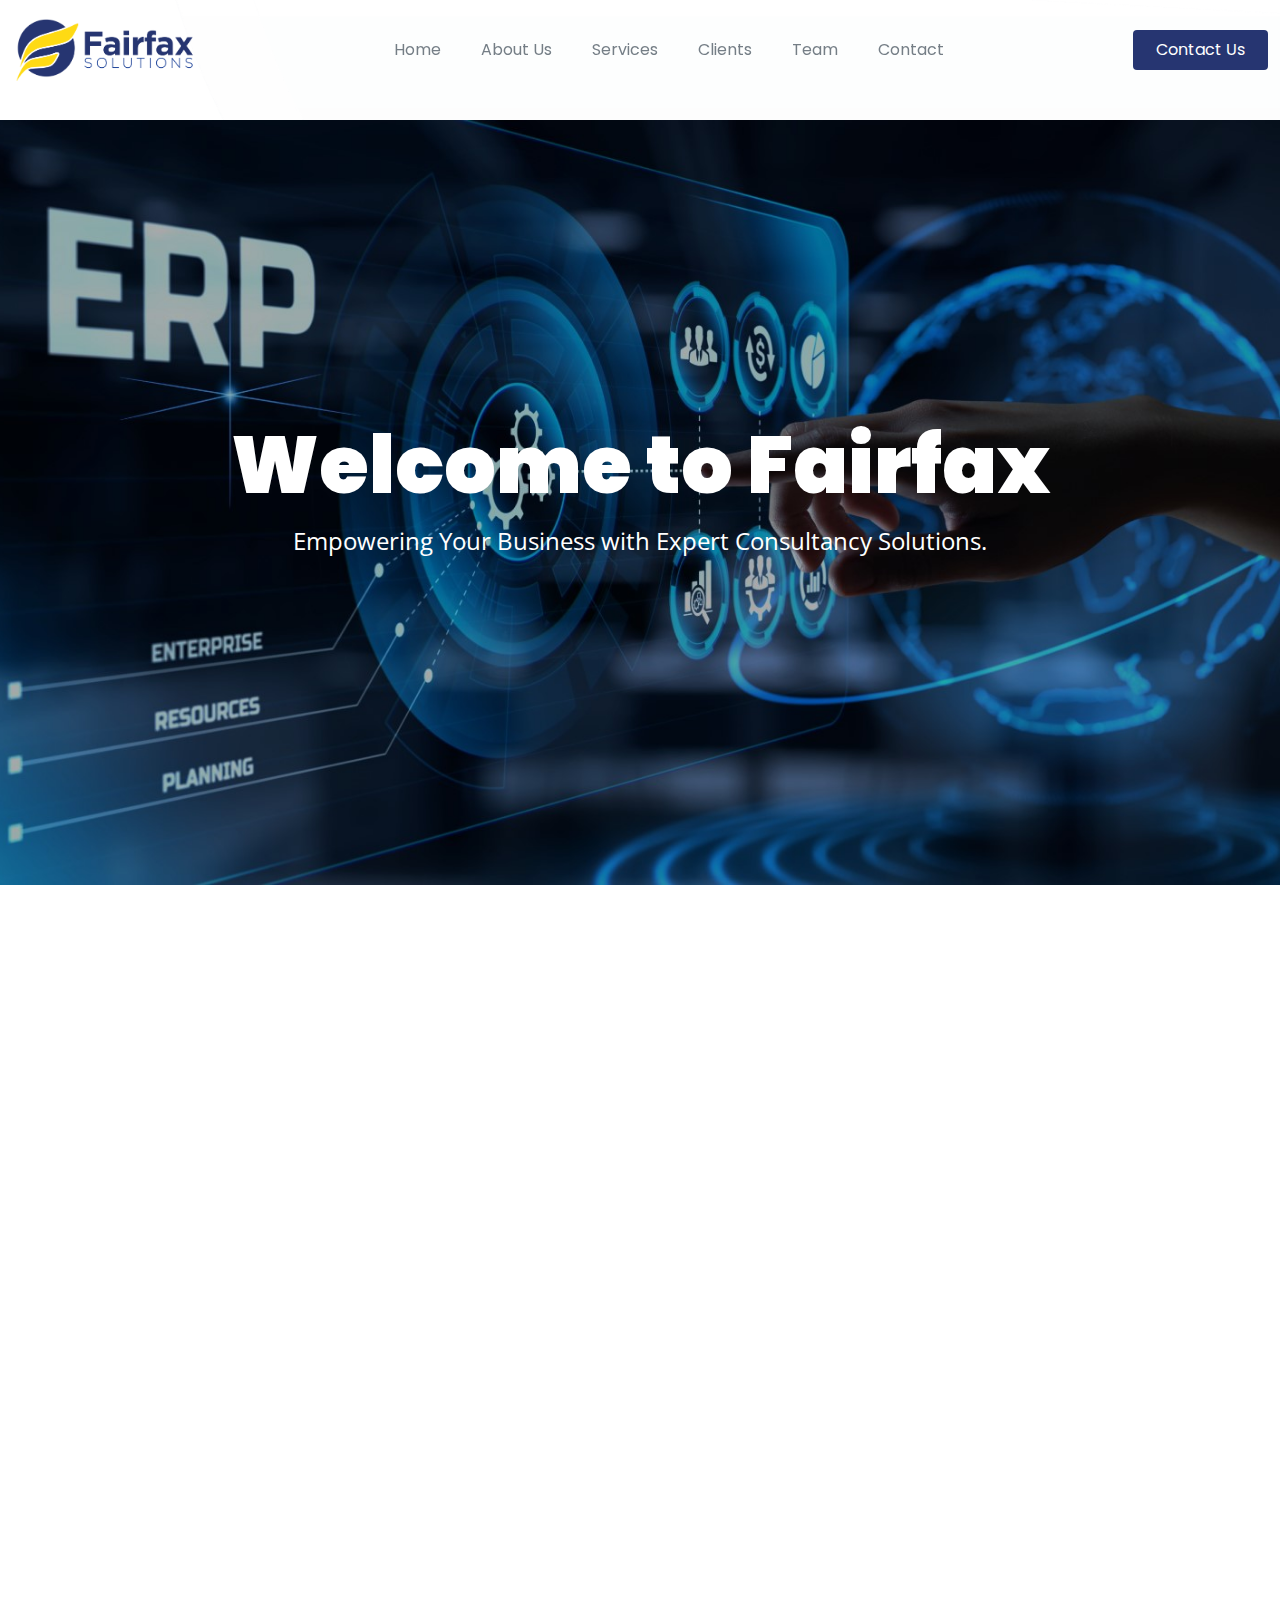
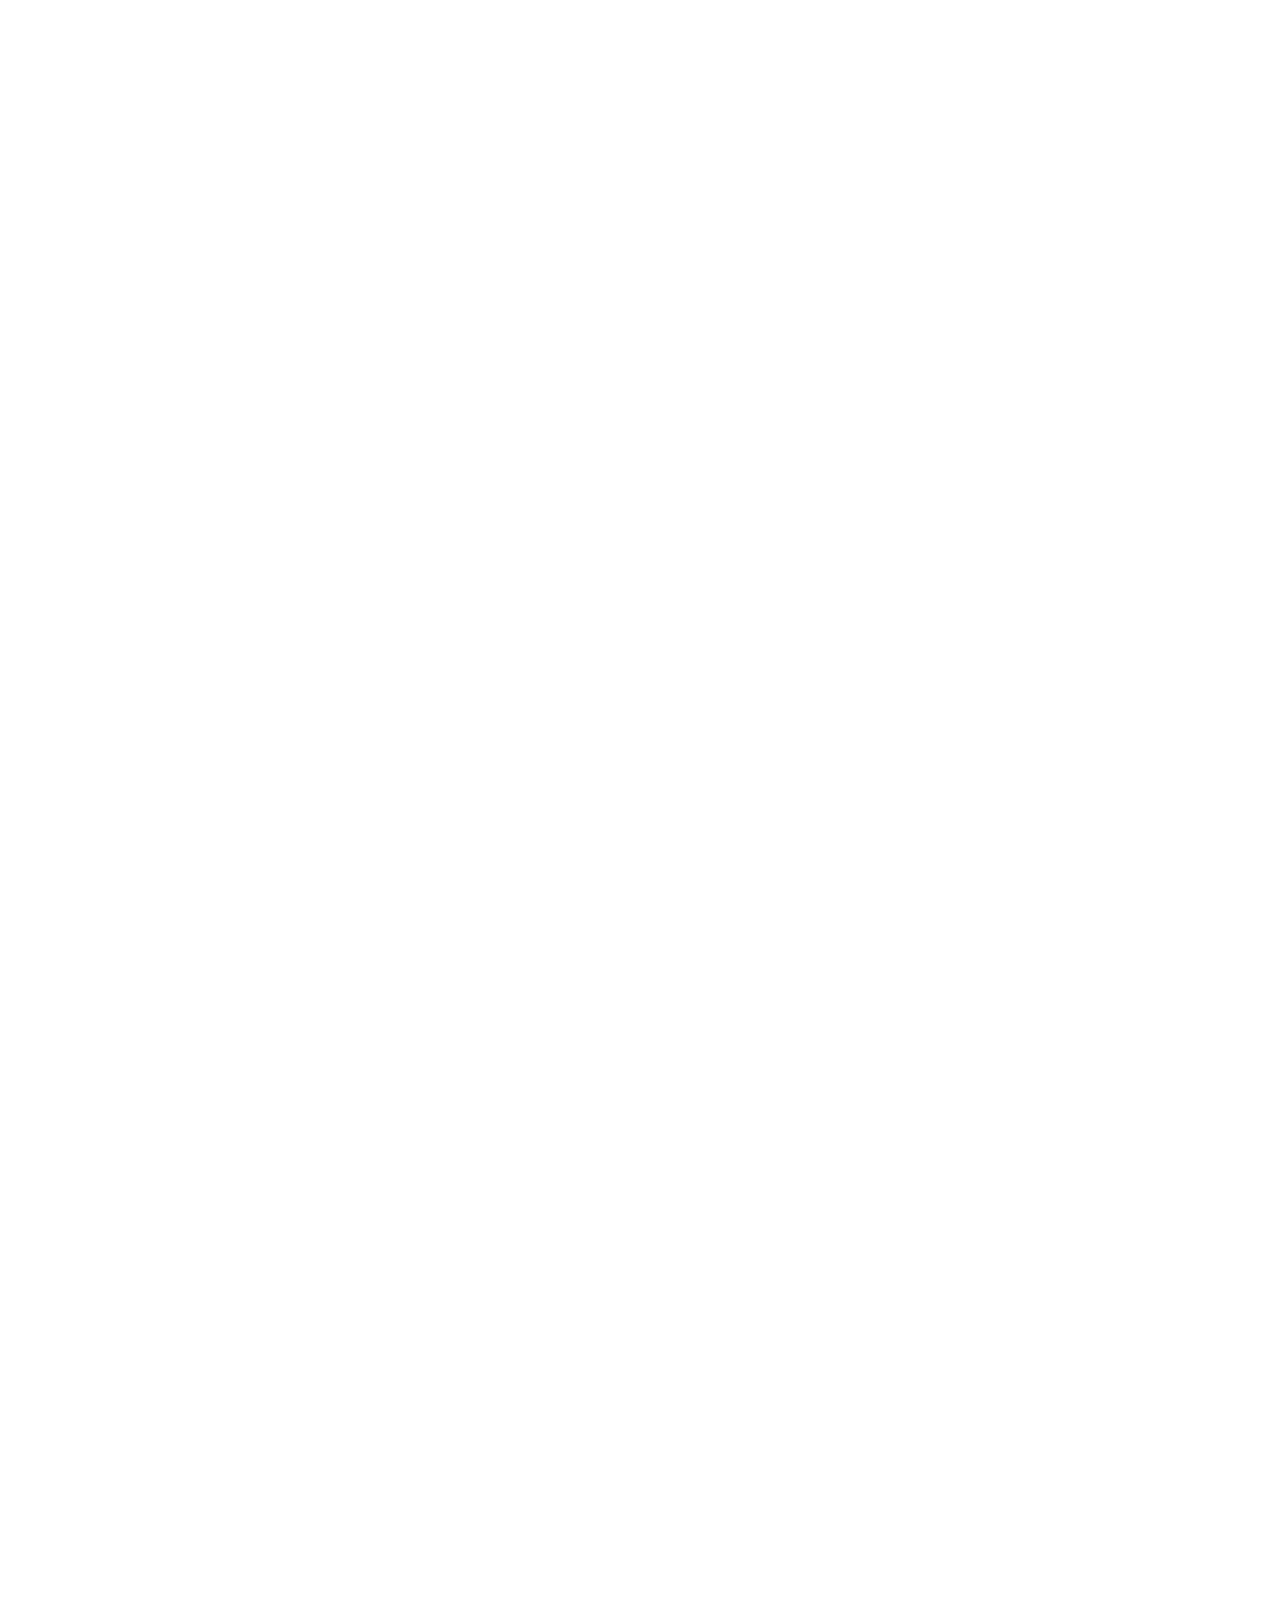
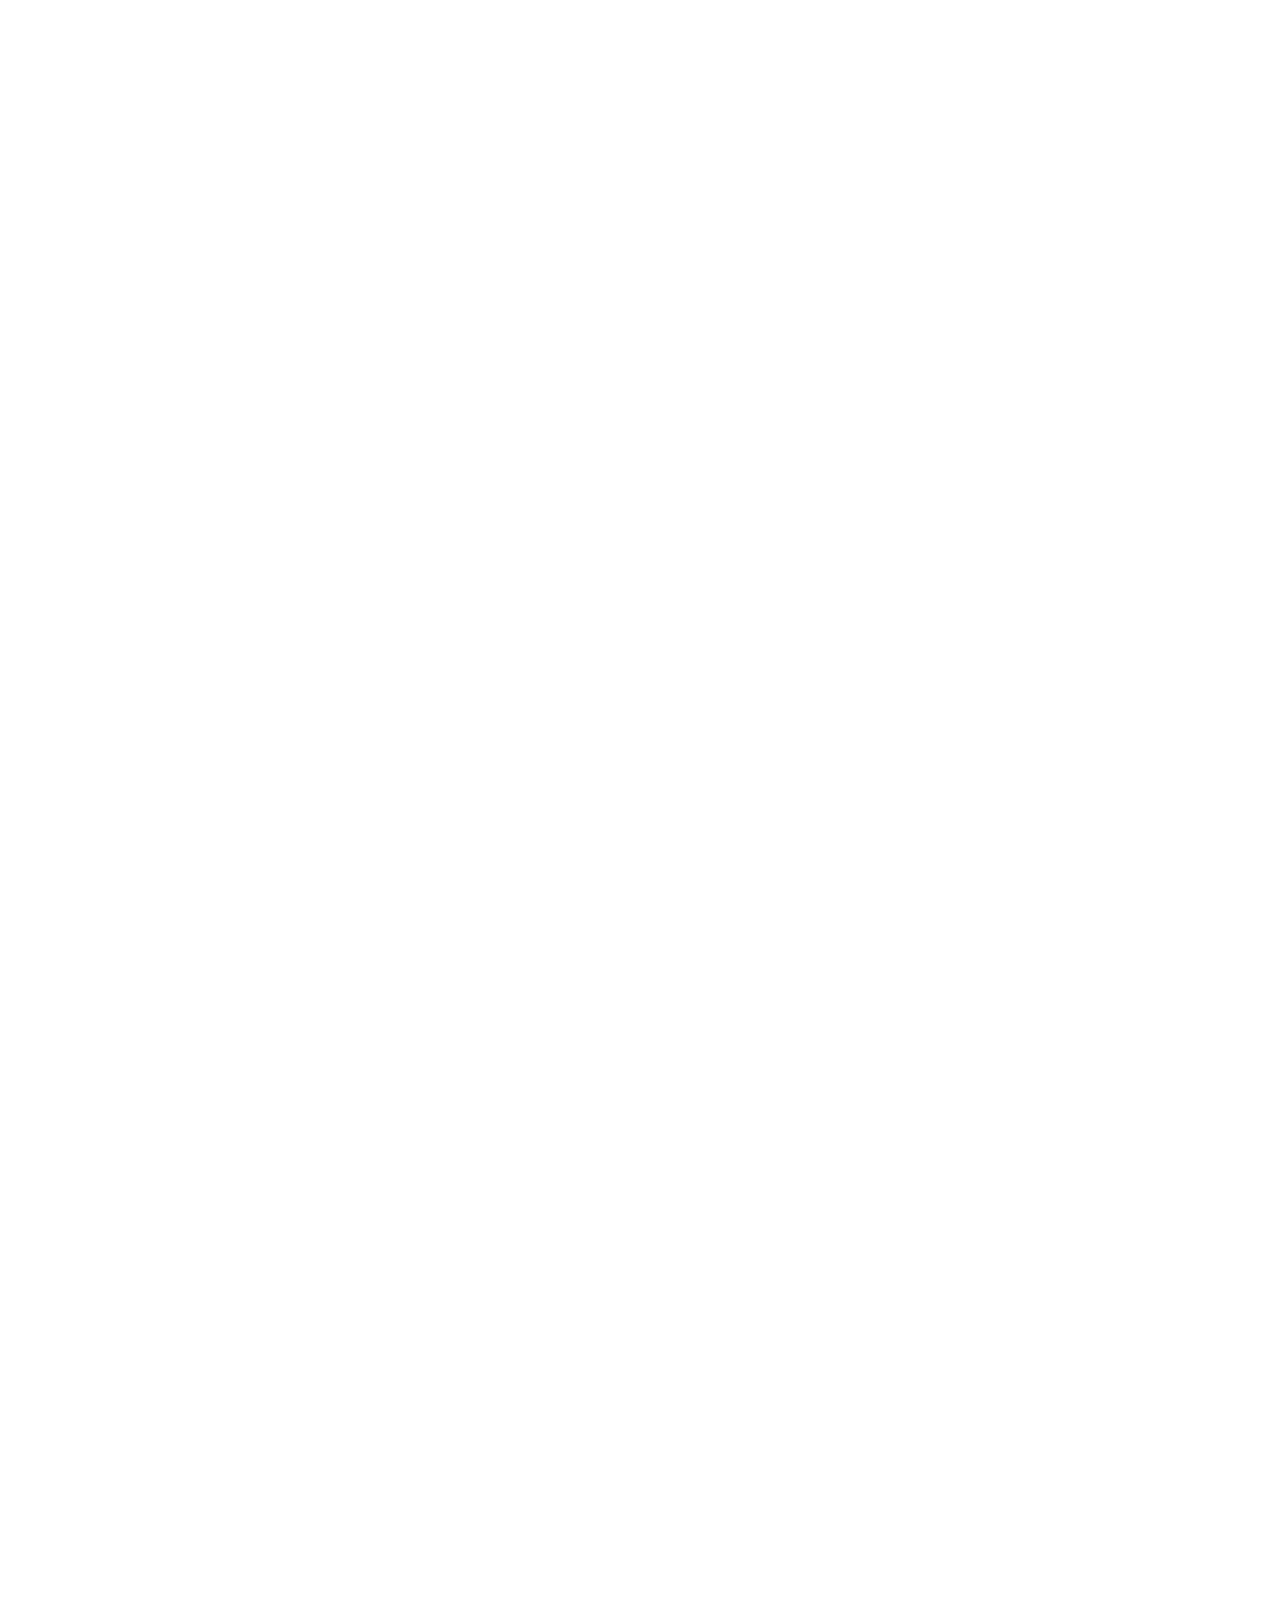
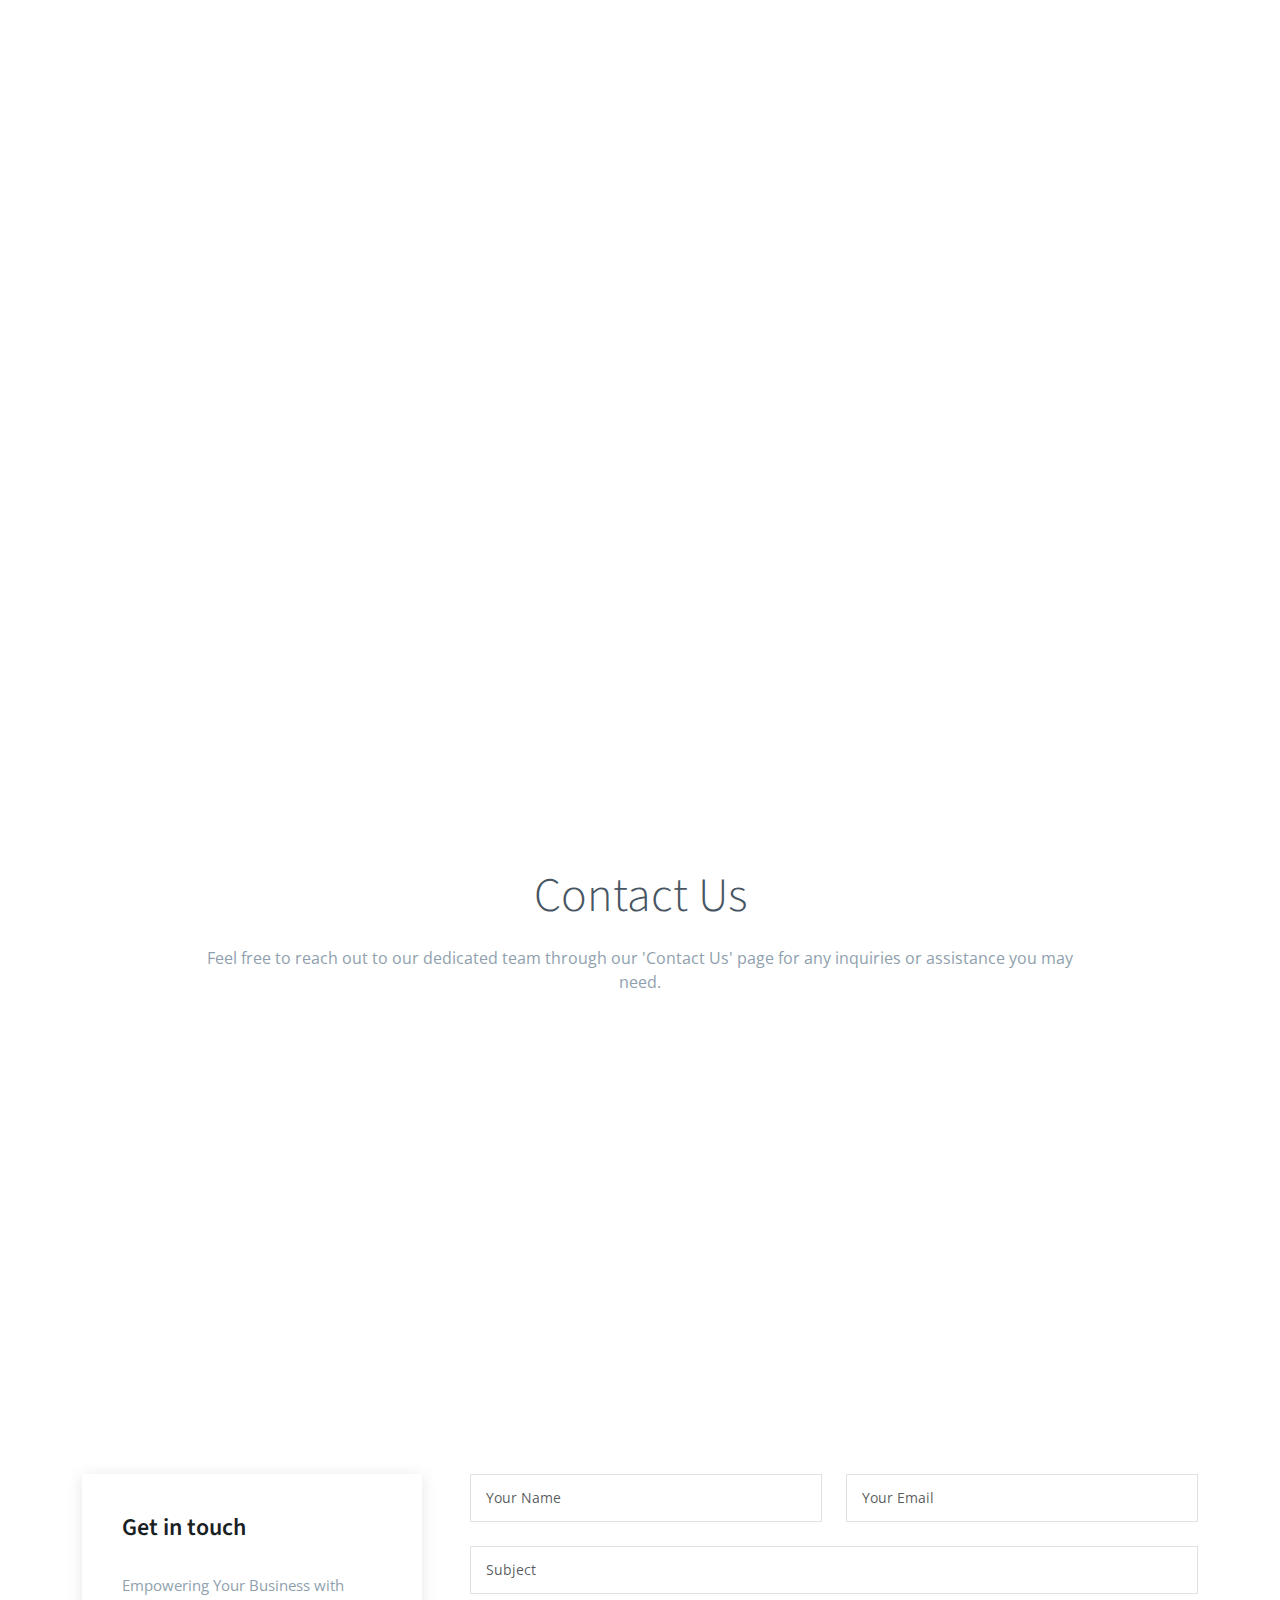
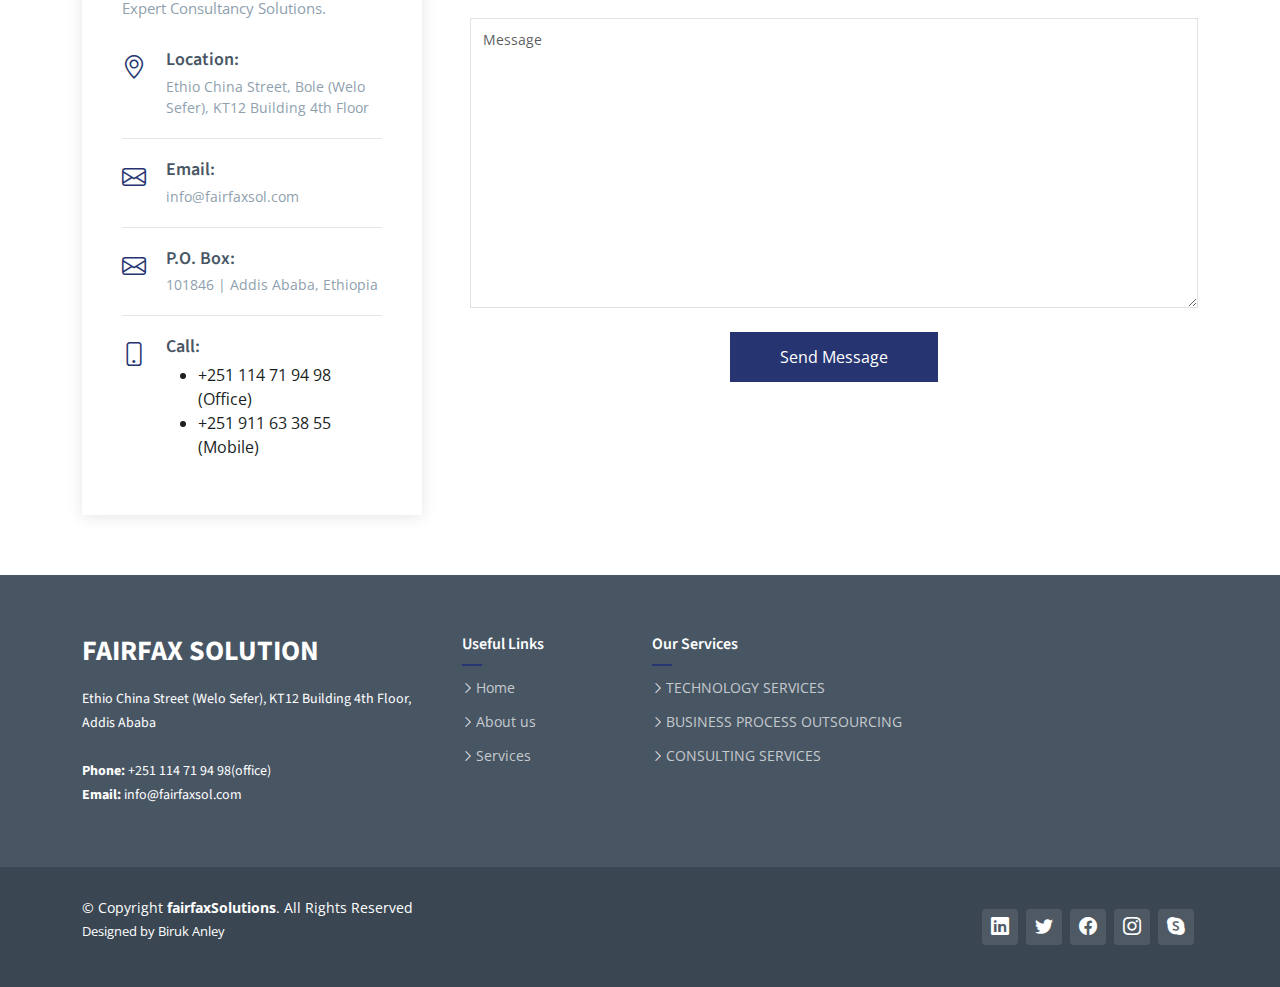
==== commit 954c9c48: "fix" ====
--- a/index.html
+++ b/index.html
@@ -787,11 +787,12 @@
         </div>
 
         <div class="social-links order-first order-lg-last mb-3 mb-lg-0">
+          <a href="https://www.linkedin.com/company/fairfax-solutionsplc/" target="_blank" class="linkedin"><i
+              class="bi bi-linkedin"></i></a>
           <a href="#" class="twitter"><i class="bi bi-twitter"></i></a>
           <a href="#" class="facebook"><i class="bi bi-facebook"></i></a>
           <a href="#" class="instagram"><i class="bi bi-instagram"></i></a>
           <a href="#" class="google-plus"><i class="bi bi-skype"></i></a>
-          <a href="#" class="linkedin"><i class="bi bi-linkedin"></i></a>
         </div>
 
       </div>
